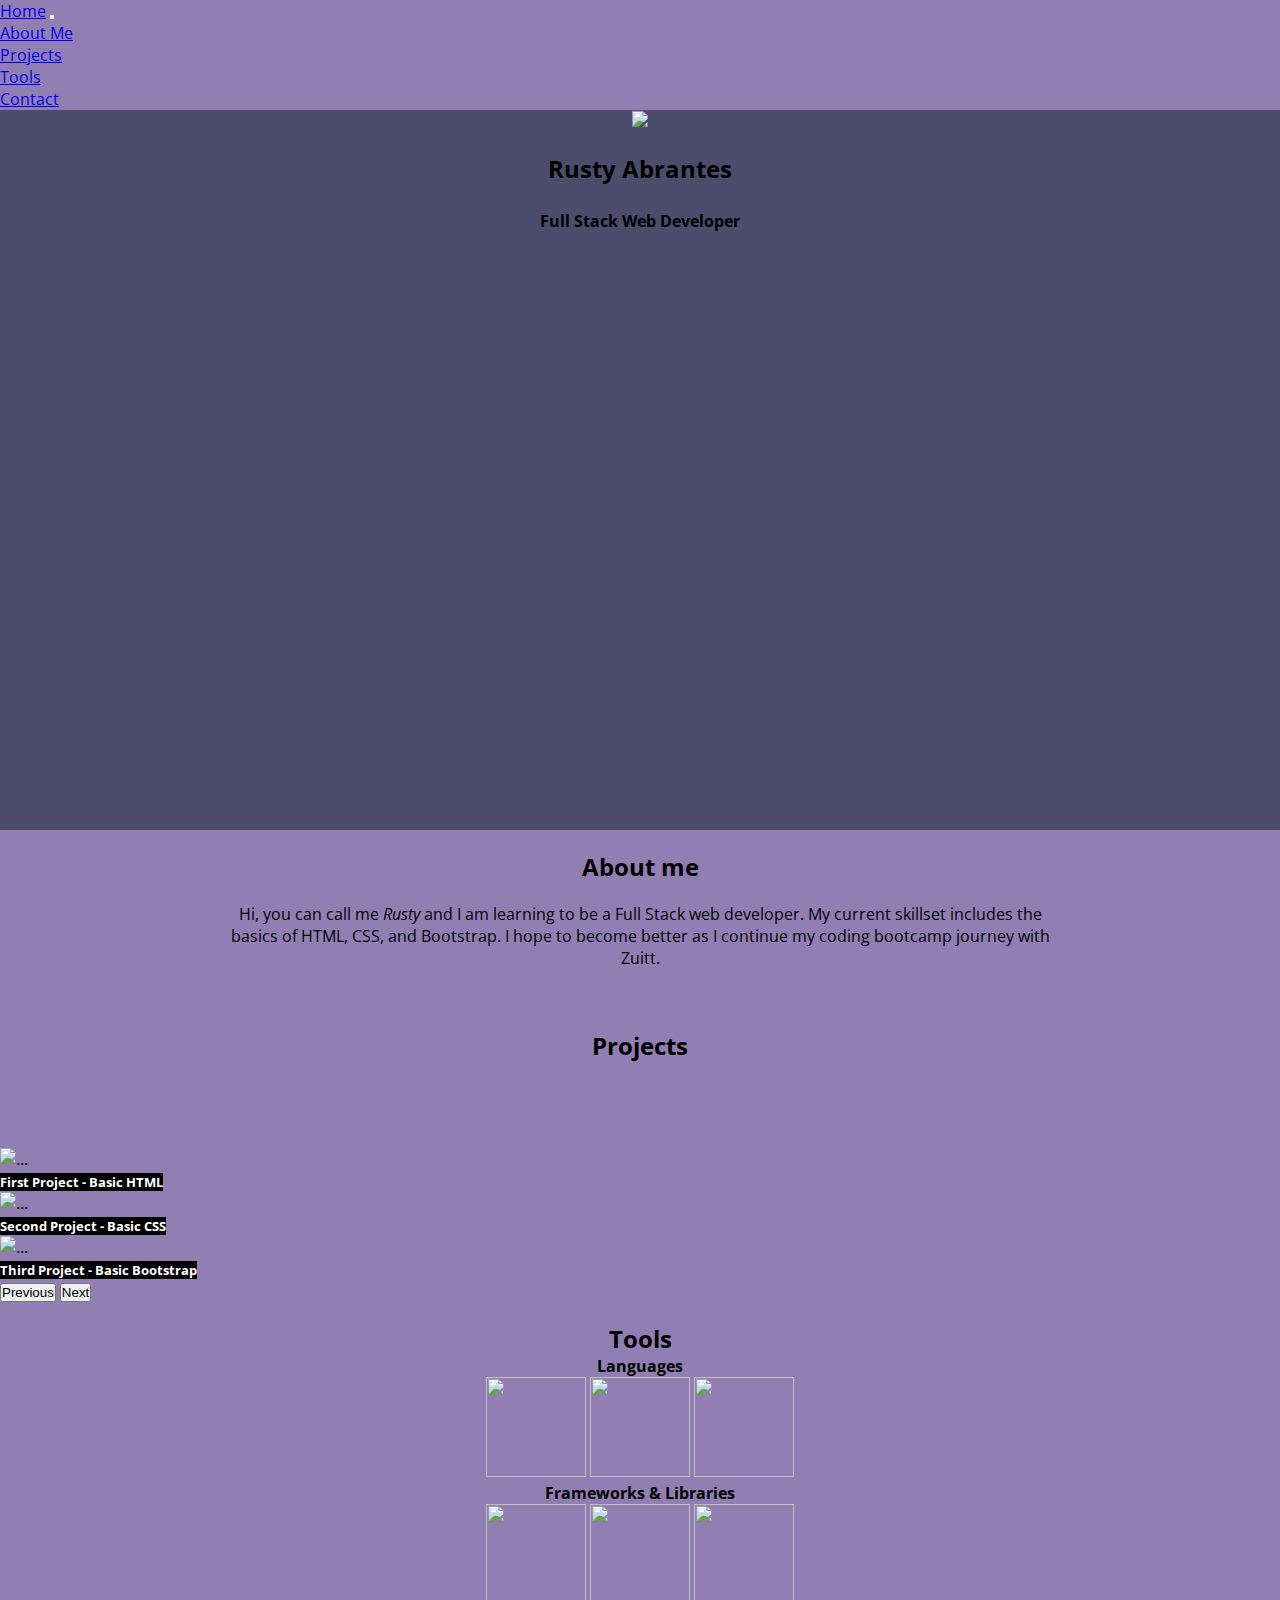
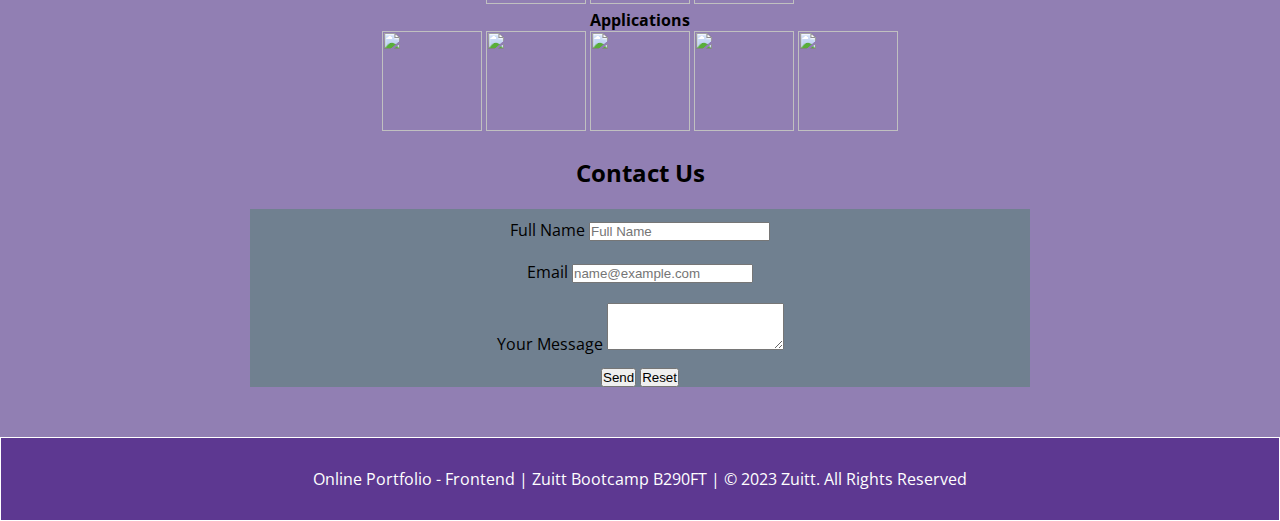
==== index.html @ fff29407 "File name revision" ====
<!DOCTYPE html>
<html>
	<head>
		<meta charset="utf-8">
		<meta name="viewport" content="width=device-width, initial-scale=1">

		<!-- Bootstrap CSS Link -->
		<link rel="stylesheet" href="https://cdn.jsdelivr.net/npm/bootstrap@4.6.2/dist/css/bootstrap.min.css" integrity="sha384-xOolHFLEh07PJGoPkLv1IbcEPTNtaed2xpHsD9ESMhqIYd0nLMwNLD69Npy4HI+N" crossorigin="anonymous">

		<title>Capstone 1 - Frontend</title>

		<!-- Google Fonts -->
       	<link rel="preconnect" href="https://fonts.googleapis.com">
       	<link rel="preconnect" href="https://fonts.gstatic.com" crossorigin>
       	<link href="https://fonts.googleapis.com/css2?family=Open+Sans&family=Roboto:wght@400;700&display=swap" rel="stylesheet">

		<!-- External CSS -->
		<link rel="stylesheet" type="text/css" href="./capstone1.css">

	</head>

	<body>

		<!-- Navbar Section -->
		<nav class="navbar navbar-expand-md navbar-dark bg-dark fixed-top">
		  <a class="navbar-brand" href="#">Home</a>
		  <button class="navbar-toggler" type="button" data-toggle="collapse" data-target="#navbarNav" aria-controls="navbarNav" aria-expanded="false" aria-label="Toggle navigation">
		  	<span class="navbar-toggler-icon"></span>
		  </button>
		  <div class="collapse navbar-collapse" id="navbarNav">
		    <ul class="navbar-nav ml-auto">
		    	<li class="nav-item">
		        	<a class="nav-link" href="#">About Me <span class="sr-only"></span></a>
		      	</li>
		      	<li class="nav-item">
		        	<a class="nav-link" href="#">Projects</a>
		      	</li>
		      	<li class="nav-item">
		        	<a class="nav-link" href="#">Tools</a>
		      	</li>
		      	<li class="nav-item">
		        	<a class="nav-link" href="#">Contact</a>
		      	</li>
		    </ul>
		  </div>
		</nav>
		<!-- End Navbar Section -->
		<div>
			<div>

				<!-- Landing Section -->
				<div class="landing container-fluid text-light p-2 p-md-5">

					<img class="rounded-circle mt-5" src="https://scontent.fdvo2-2.fna.fbcdn.net/v/t39.30808-1/280661062_1938841363171648_2919182133980187929_n.jpg?stp=c0.2.160.160a_dst-jpg_p160x160&_nc_cat=106&ccb=1-7&_nc_sid=7206a8&_nc_ohc=0w5uvMXrkQ0AX-pB3tp&_nc_ht=scontent.fdvo2-2.fna&oh=00_AfDg-3YTSmNpYjmbJAKGI7jlM9GCWQXiIbKGMYZ-oT4M2w&oe=6467CE20" width="200">

					<h2 class="name">Rusty Abrantes</h2>
					<h4 class="title">Full Stack Web Developer</h4>

				</div>
				<!-- End Landing Section -->

				<!-- About me Section -->
				<div class="about">
					<h2>About me</h2>
					<div class="card d-flex justify-content-center align-center flex-column">
						<div>Hi, you can call me <em>Rusty</em> and I am learning to be a Full Stack web developer. My current skillset includes the basics of HTML, CSS, and Bootstrap. I hope to become better as I continue my coding bootcamp journey with Zuitt.</div>
					</div>
				</div>
				<!-- End About me Section -->

				<!-- Projects Section/Carousel -->
				<h2 class="projects">Projects</h2>
				<div>
					<div class="offset-lg-2 col-lg-8">
						
						<div id="carouselExampleCaptions" class="carousel slide" data-ride="carousel">

						  <ol class="carousel-indicators">
						    <li data-target="#carouselExampleCaptions" data-slide-to="0" class="active"></li>
						    <li data-target="#carouselExampleCaptions" data-slide-to="1"></li>
						    <li data-target="#carouselExampleCaptions" data-slide-to="2"></li>
						  </ol>

						  <div class="carousel-inner">
						    <div class="carousel-item active">
						      <img src="https://scontent.fdvo2-1.fna.fbcdn.net/v/t39.30808-6/347623796_1279830639627352_8463841535316335546_n.jpg?_nc_cat=103&ccb=1-7&_nc_sid=0debeb&_nc_ohc=BuWByC9oD3wAX_GH84A&_nc_oc=AQkabZMoTMXCBDlepSPlQSEoWLU_iMWUfTuY9xfmCO8Y2YfuK6IopB2-m8sca8Cntzw&_nc_ht=scontent.fdvo2-1.fna&oh=00_AfDiAIhL2wlIXMR1Ud20c2E6kLDO9dNMgQJ2UKtRokXeeA&oe=646792BA" class="d-block w-100" alt="...">
						      <div class="carousel-caption d-none d-md-block">
						        <h5 class="p-title">First Project - Basic HTML</h5>
						      </div>
						    </div>

						    <div class="carousel-item">
						      <img src="https://scontent.fdvo2-1.fna.fbcdn.net/v/t39.30808-6/346868543_1267573890800402_2936500055260338733_n.jpg?_nc_cat=104&ccb=1-7&_nc_sid=0debeb&_nc_ohc=QzBSQFEKYlEAX8jEUgm&_nc_ht=scontent.fdvo2-1.fna&oh=00_AfAsVT3CPs9Ip3owl3_EocIF35d08bzIm4ZLAB8VUKwkHg&oe=64688B16" class="d-block w-100" alt="...">
						      <div class="carousel-caption d-none d-md-block">
						        <h5 class="p-title">Second Project - Basic CSS</h5>
						      </div>
						    </div>

						    <div class="carousel-item">
						      <img src="https://scontent.fdvo2-1.fna.fbcdn.net/v/t39.30808-6/347008631_790179705716510_1249596678493692709_n.jpg?_nc_cat=102&ccb=1-7&_nc_sid=0debeb&_nc_ohc=ept_aZLKMcIAX8ehOWR&_nc_ht=scontent.fdvo2-1.fna&oh=00_AfCVbsQ5OgsFuJakkRVUuUFBTMMsxbwERGwC76Zw4LqfXw&oe=6468CA92" class="d-block w-100" alt="...">
						      <div class="carousel-caption d-none d-md-block">
						        <h5 class="p-title">Third Project - Basic Bootstrap</h5>
						      </div>
						    </div>
						  </div>

						  <button class="carousel-control-prev" type="button" data-target="#carouselExampleCaptions" data-slide="prev">
						    <span class="carousel-control-prev-icon" aria-hidden="true"></span>
						    <span class="sr-only">Previous</span>
						  </button>

						  <button class="carousel-control-next" type="button" data-target="#carouselExampleCaptions" data-slide="next">
						    <span class="carousel-control-next-icon" aria-hidden="true"></span>
						    <span class="sr-only">Next</span>
						  </button>
						</div>
					</div>
				</div>
				<!-- End Projects Section/Carousel -->

				<!-- Tools Section-->
				<h2 class="tool">Tools</h2>
				<div class="tools container-fluid d-flex">
					<div class="pt-3 pb-3 col-4">
						<h4>Languages</h4>
						<div>
							<img class="lang" src="https://img.icons8.com/?size=512&id=1043&format=png">
							<img class="lang" src="https://w7.pngwing.com/pngs/696/424/png-transparent-logo-css-css3-thumbnail.png">
							<img class="lang" src="https://encrypted-tbn0.gstatic.com/images?q=tbn:ANd9GcQdkBccooG6z_8B6TnrdcwuxnOqQTm_o4UTQA&usqp=CAU">
						</div>
					</div>
					<div class="pt-3 pb-3 col-4">
						<h4>Frameworks & Libraries</h4>
						<div>
							<img class="frame" src="https://encrypted-tbn0.gstatic.com/images?q=tbn:ANd9GcQRyS9Y0sK1j4XpSTrE0Iqk5-a1QZ4MmeakYhASNaIp&s">
							<img class="frame" src="https://cdn.icon-icons.com/icons2/2699/PNG/512/expressjs_logo_icon_169185.png">
							<img class="frame" src="https://encrypted-tbn0.gstatic.com/images?q=tbn:ANd9GcS03kU4dJIELF0cQ2-3RDOdddELLgszn2inLQ&usqp=CAU">
						</div>
					</div>
					<div class="pt-3 pb-3 col-4">
						<h4>Applications</h4>
						<div>
							<img class="app" src="https://encrypted-tbn0.gstatic.com/images?q=tbn:ANd9GcRCmAsYE5E6o5xbRxNIW_qrHplT5Zo7FY8bBg&usqp=CAU">
							<img class="app" src="https://encrypted-tbn0.gstatic.com/images?q=tbn:ANd9GcT3kBFPgUrQowjBynmGB1hbJpSgXPqs9ZQCXg&usqp=CAU">
							<img class="app" src="https://encrypted-tbn0.gstatic.com/images?q=tbn:ANd9GcQ3kgI27OMdrciuTb6yIcZAxScb5rz2SuZfvQ&usqp=CAU">
							<img class="app" src="https://voyager.postman.com/logo/postman-logo-icon-orange.svg">
							<img class="app" src="https://upload.wikimedia.org/wikipedia/commons/thumb/9/93/MongoDB_Logo.svg/2560px-MongoDB_Logo.svg.png">
						</div>
					</div>
				</div>
				<!-- End Tools Section -->

				<!-- Contact Section-->
				<h2 class="contact_us">Contact Us</h2>
				<form class="contact">
					<div class="form-group">
				    	<label for="fullname">Full Name</label>
				    	<input type="text" class="form-control" id="fullname" placeholder="Full Name" required>
				  	</div>
				  	<div class="form-group">
				    	<label for="email">Email</label>
				    	<input type="text" class="form-control" id="email" placeholder="name@example.com" required>
				  	</div>
				  	<div class="form-group">
				    	<label for="textarea">Your Message</label>
				    	<textarea class="form-control" id="textarea" rows="3" required></textarea>
				  	</div>
				  	<button type="submit">Send</button>
					<!-- reset the form data -->
					<button type="reset">Reset</button>
				</form>
				<!-- End Contact Section-->
			</div>
		</div>

    	<!-- Footer Section -->
		<footer class="last-section">
            <span>Online Portfolio - Frontend</span>
            <span>|</span>
            <span>Zuitt Bootcamp B290FT</span>
            <span>|</span>
            <span>&copy; 2023 Zuitt. All Rights Reserved</span>
        </footer>
        <!-- End Footer Section -->

		<!-- Bootstrap JS Bundle -->
		<script src="https://cdn.jsdelivr.net/npm/jquery@3.5.1/dist/jquery.slim.min.js" integrity="sha384-DfXdz2htPH0lsSSs5nCTpuj/zy4C+OGpamoFVy38MVBnE+IbbVYUew+OrCXaRkfj" crossorigin="anonymous"></script>
		<script src="https://cdn.jsdelivr.net/npm/bootstrap@4.6.2/dist/js/bootstrap.bundle.min.js" integrity="sha384-Fy6S3B9q64WdZWQUiU+q4/2Lc9npb8tCaSX9FK7E8HnRr0Jz8D6OP9dO5Vg3Q9ct" crossorigin="anonymous"></script>
	</body>
</html>
---- capstone1.css ----
/* CSS Reset */
* {
	margin: 0;
	padding: 0;
}

body {
	font-family: "Open Sans", sans-serif;
	background-color: rgb(145, 127, 179);
}

.landing {
	text-align: center;
	min-height: 80vh;
	background-color: rgb(76, 76, 109);
/*	background-image: url(https://cdn.pixabay.com/photo/2016/10/11/21/43/geometric-1732847_1280.jpg);*/
}

.name {
	padding: 20px;
}

.title {
	padding: 5px;
}

.about {
	text-align: center;
	padding-top: 20px;
	padding-bottom: 20px;
}

.card {
	padding: 20px;
	margin-left: 200px;
	margin-right: 200px;
}

.projects {
	text-align: center;
	padding-top: 20px;
	padding-bottom: 20px
}

.tool {
	text-align: center;
	padding-top: 20px;
}

.tools {
	text-align: center;
}

.lang {
	display: inline-block;
	padding-bottom: 5px;
    width:  100px;
    height: 100px;
    background-size: cover;
}

.frame {
	display: inline-block;
	padding-bottom: 5px;
    width:  100px;
    height: 100px;
    background-size: cover;
}

.app {
	display: inline-block;
	padding-bottom: 5px;
    width:  100px;
    height: 100px;
    background-size: cover;
}

.p-title {
	display:inline-block;
	background-color: black;
	background-size: auto;
	color: white;
}

.contact_us {
	text-align: center;
	padding-top: 20px;
	padding-bottom: 20px
}

.contact {
	background-color: slategrey;
	margin-left: 250px;
	margin-right: 250px;
	margin-bottom: 50px;
	text-align: center;
}

.form-group {
	padding: 10px;
}

.submit {
	margin-bottom: 10px;
}

.last-section {
	text-align: center;
	padding: 30px;
  	border: 1px solid;
  	background-color: rgb(93, 56, 145);
  	color: white;
}
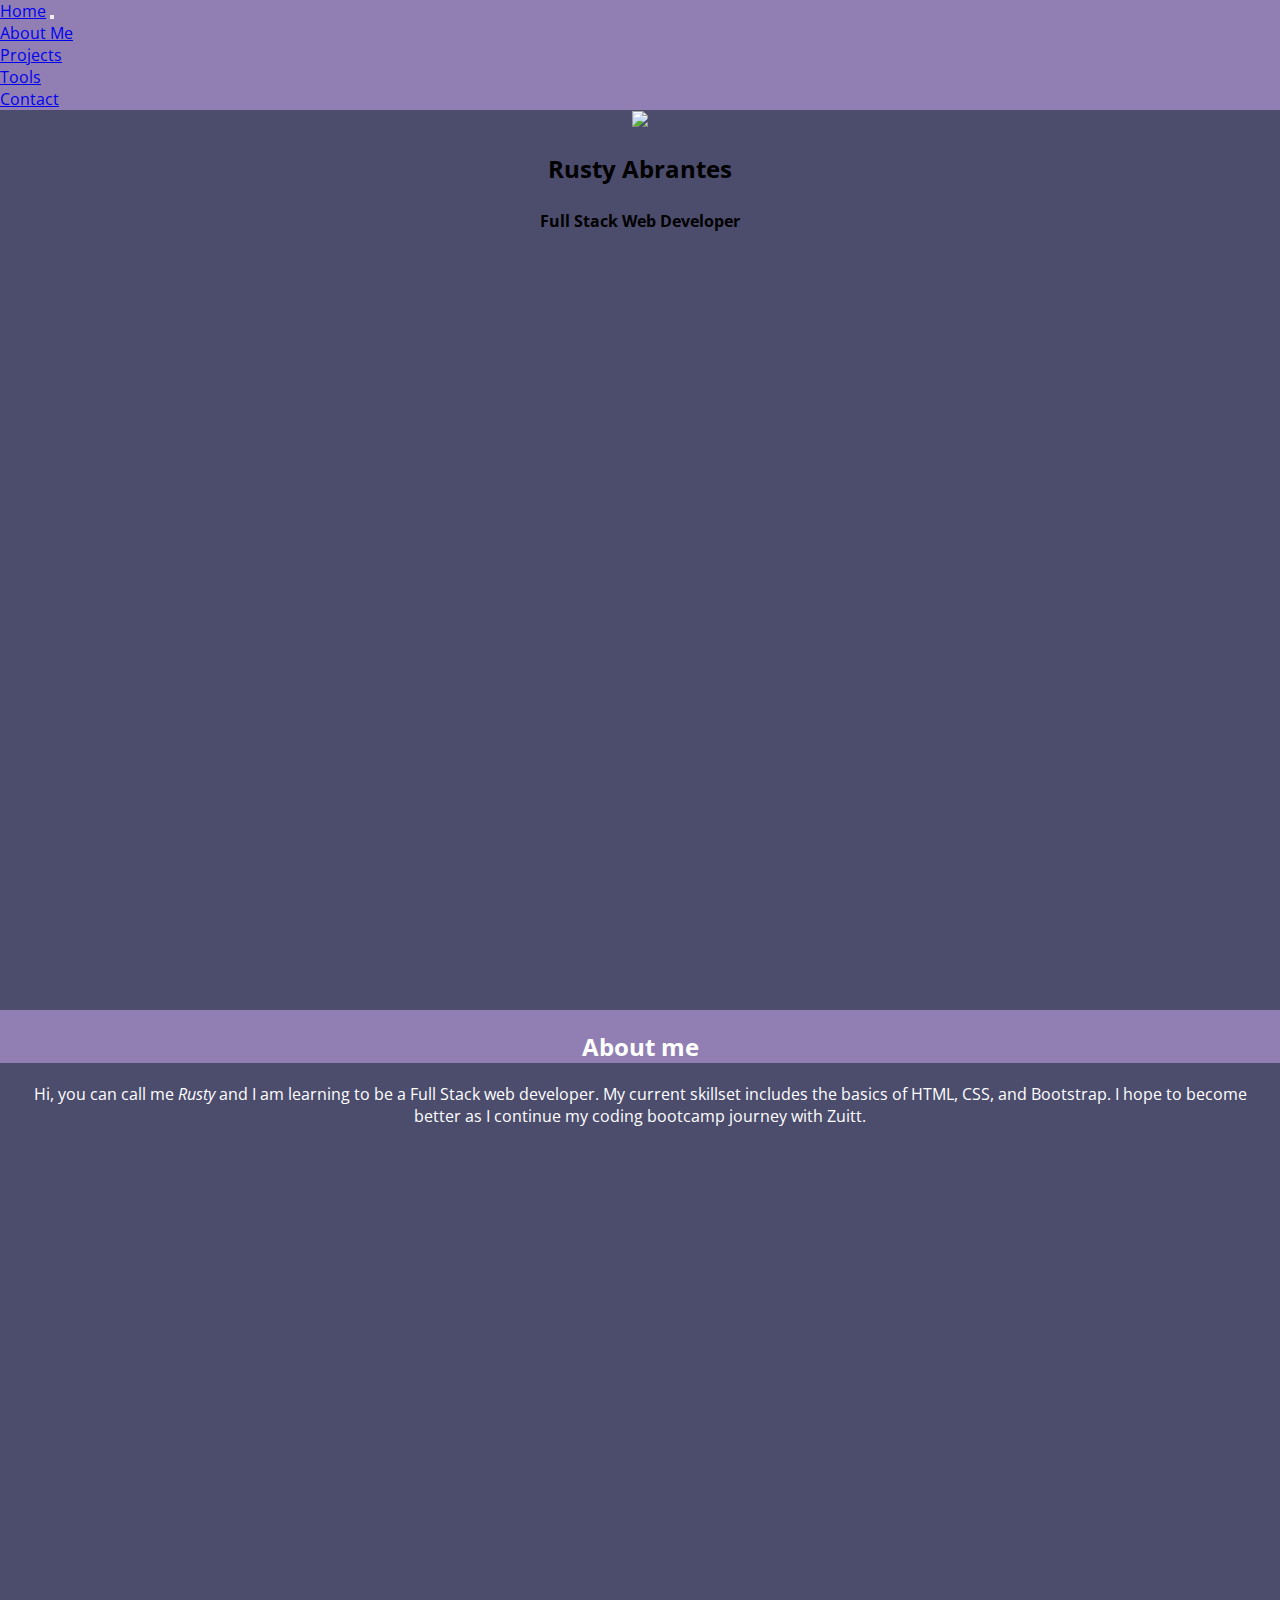
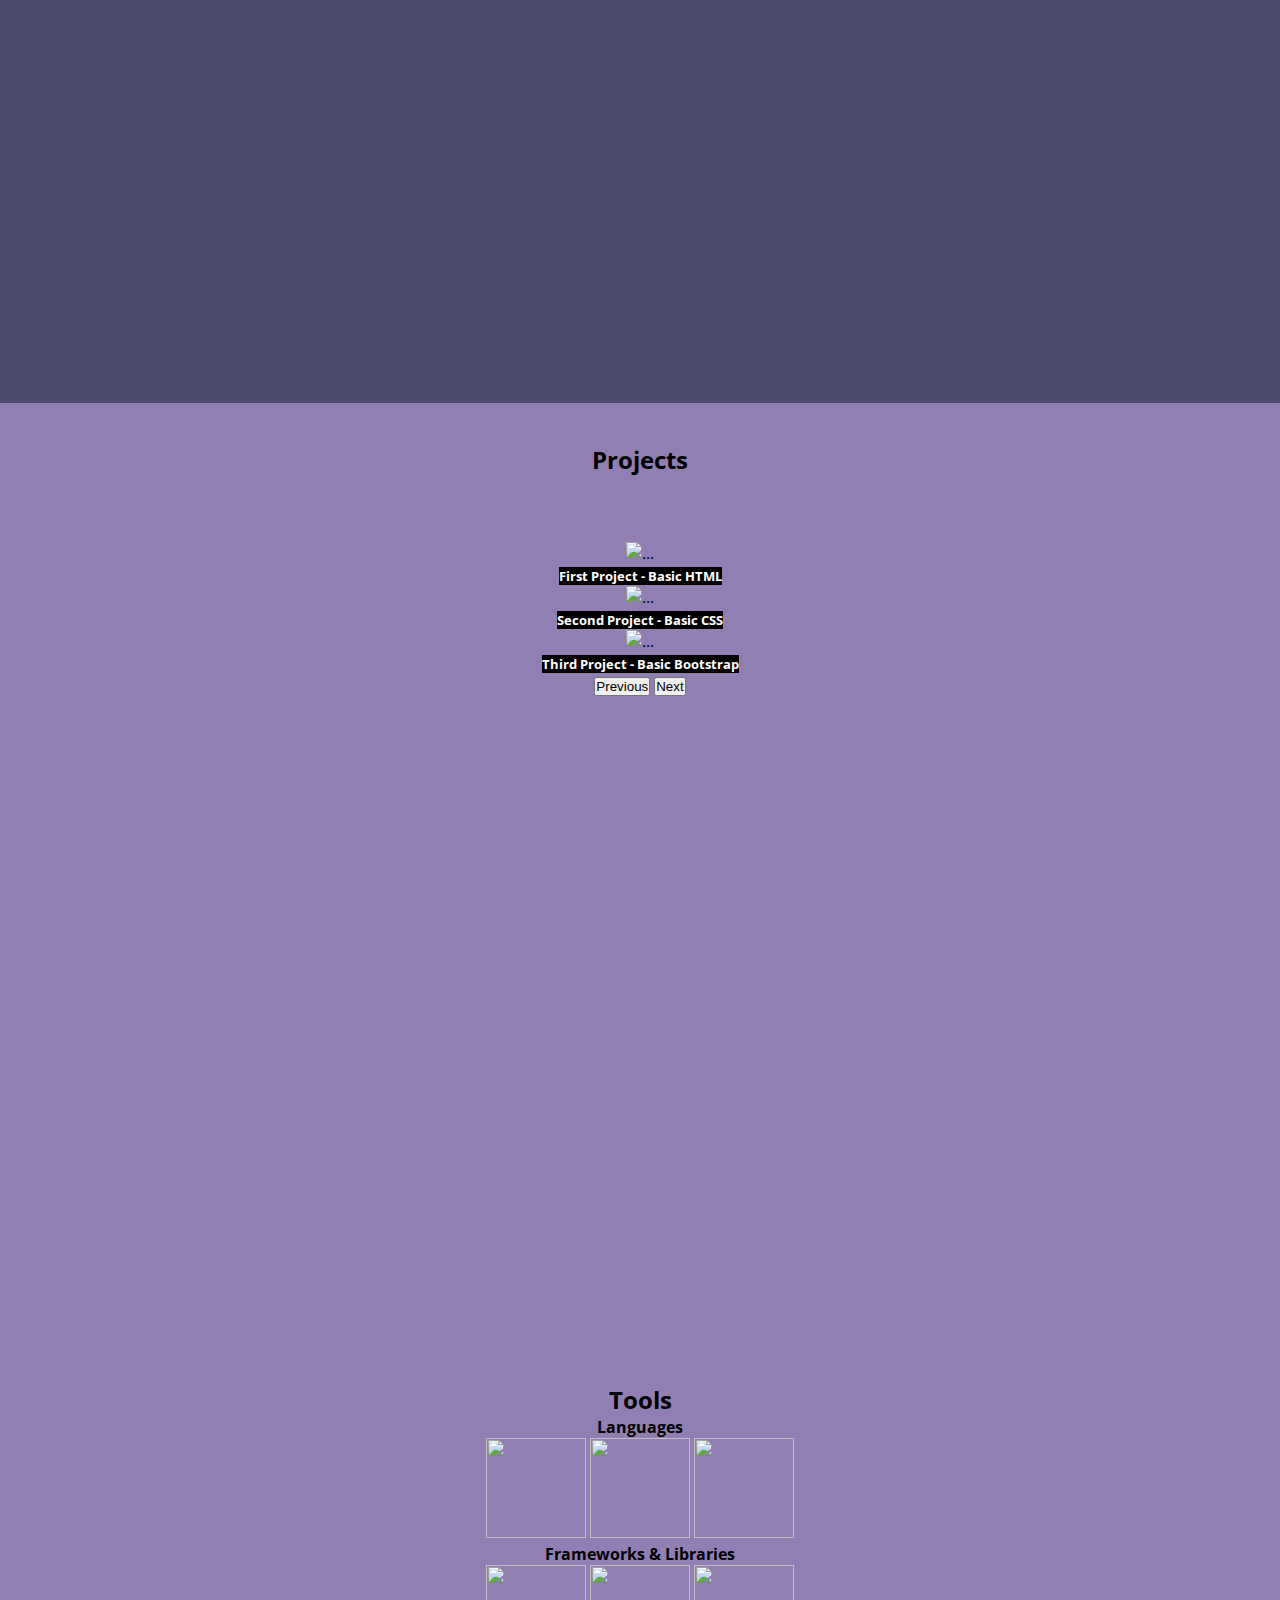
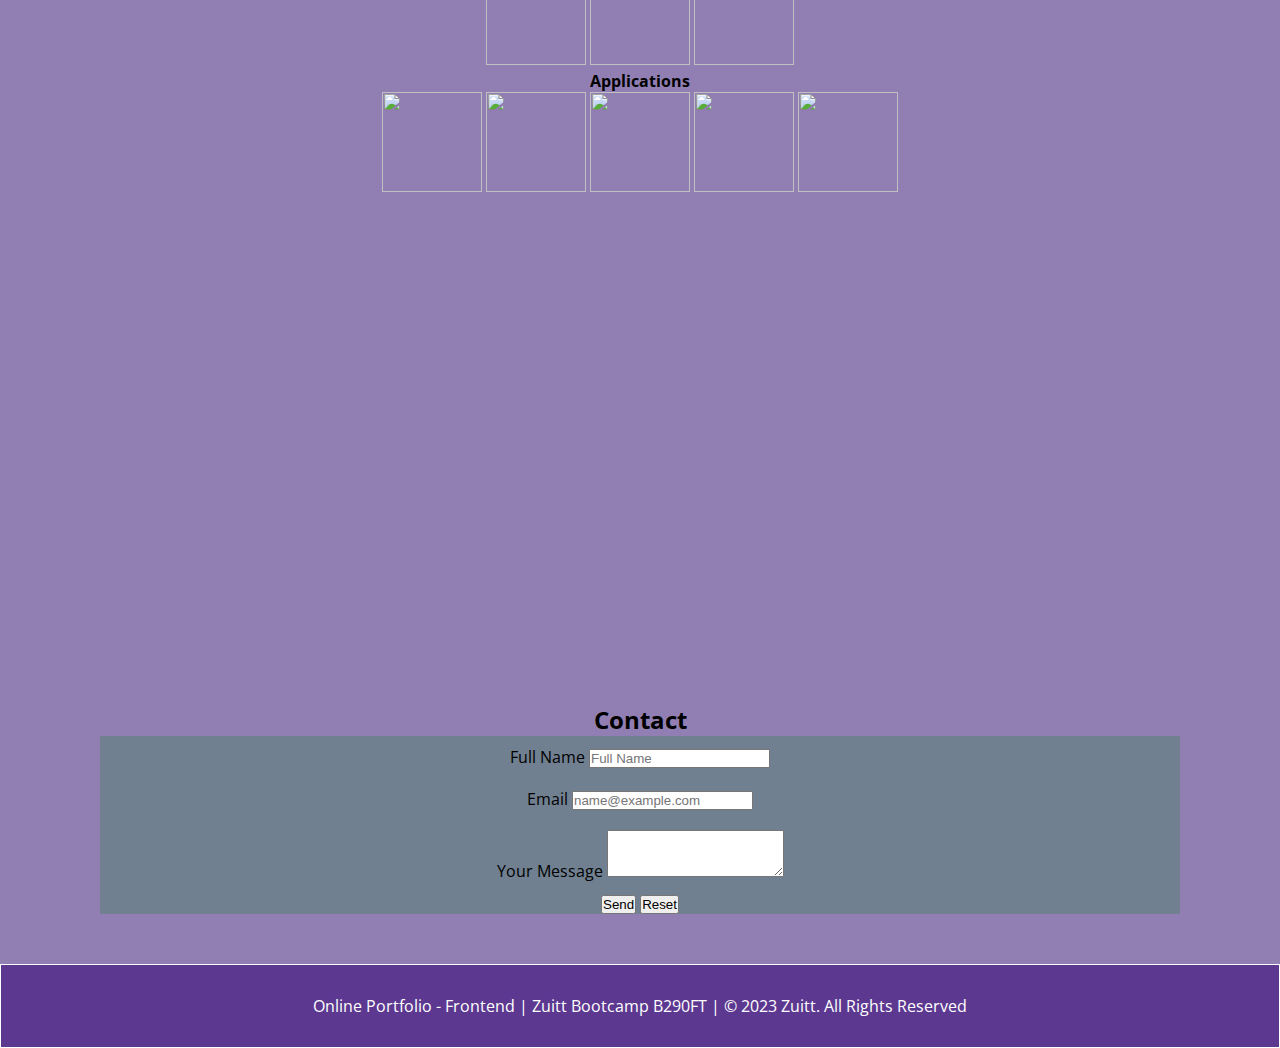
==== commit a13b706d: "Add files via upload" ====
--- a/index.html
+++ b/index.html
@@ -1,190 +1,193 @@
-<!DOCTYPE html>
-<html>
-	<head>
-		<meta charset="utf-8">
-		<meta name="viewport" content="width=device-width, initial-scale=1">
-
-		<!-- Bootstrap CSS Link -->
-		<link rel="stylesheet" href="https://cdn.jsdelivr.net/npm/bootstrap@4.6.2/dist/css/bootstrap.min.css" integrity="sha384-xOolHFLEh07PJGoPkLv1IbcEPTNtaed2xpHsD9ESMhqIYd0nLMwNLD69Npy4HI+N" crossorigin="anonymous">
-
-		<title>Capstone 1 - Frontend</title>
-
-		<!-- Google Fonts -->
-       	<link rel="preconnect" href="https://fonts.googleapis.com">
-       	<link rel="preconnect" href="https://fonts.gstatic.com" crossorigin>
-       	<link href="https://fonts.googleapis.com/css2?family=Open+Sans&family=Roboto:wght@400;700&display=swap" rel="stylesheet">
-
-		<!-- External CSS -->
-		<link rel="stylesheet" type="text/css" href="./capstone1.css">
-
-	</head>
-
-	<body>
-
-		<!-- Navbar Section -->
-		<nav class="navbar navbar-expand-md navbar-dark bg-dark fixed-top">
-		  <a class="navbar-brand" href="#">Home</a>
-		  <button class="navbar-toggler" type="button" data-toggle="collapse" data-target="#navbarNav" aria-controls="navbarNav" aria-expanded="false" aria-label="Toggle navigation">
-		  	<span class="navbar-toggler-icon"></span>
-		  </button>
-		  <div class="collapse navbar-collapse" id="navbarNav">
-		    <ul class="navbar-nav ml-auto">
-		    	<li class="nav-item">
-		        	<a class="nav-link" href="#">About Me <span class="sr-only"></span></a>
-		      	</li>
-		      	<li class="nav-item">
-		        	<a class="nav-link" href="#">Projects</a>
-		      	</li>
-		      	<li class="nav-item">
-		        	<a class="nav-link" href="#">Tools</a>
-		      	</li>
-		      	<li class="nav-item">
-		        	<a class="nav-link" href="#">Contact</a>
-		      	</li>
-		    </ul>
-		  </div>
-		</nav>
-		<!-- End Navbar Section -->
-		<div>
-			<div>
-
-				<!-- Landing Section -->
-				<div class="landing container-fluid text-light p-2 p-md-5">
-
-					<img class="rounded-circle mt-5" src="https://scontent.fdvo2-2.fna.fbcdn.net/v/t39.30808-1/280661062_1938841363171648_2919182133980187929_n.jpg?stp=c0.2.160.160a_dst-jpg_p160x160&_nc_cat=106&ccb=1-7&_nc_sid=7206a8&_nc_ohc=0w5uvMXrkQ0AX-pB3tp&_nc_ht=scontent.fdvo2-2.fna&oh=00_AfDg-3YTSmNpYjmbJAKGI7jlM9GCWQXiIbKGMYZ-oT4M2w&oe=6467CE20" width="200">
-
-					<h2 class="name">Rusty Abrantes</h2>
-					<h4 class="title">Full Stack Web Developer</h4>
-
-				</div>
-				<!-- End Landing Section -->
-
-				<!-- About me Section -->
-				<div class="about">
-					<h2>About me</h2>
-					<div class="card d-flex justify-content-center align-center flex-column">
-						<div>Hi, you can call me <em>Rusty</em> and I am learning to be a Full Stack web developer. My current skillset includes the basics of HTML, CSS, and Bootstrap. I hope to become better as I continue my coding bootcamp journey with Zuitt.</div>
-					</div>
-				</div>
-				<!-- End About me Section -->
-
-				<!-- Projects Section/Carousel -->
-				<h2 class="projects">Projects</h2>
-				<div>
-					<div class="offset-lg-2 col-lg-8">
-						
-						<div id="carouselExampleCaptions" class="carousel slide" data-ride="carousel">
-
-						  <ol class="carousel-indicators">
-						    <li data-target="#carouselExampleCaptions" data-slide-to="0" class="active"></li>
-						    <li data-target="#carouselExampleCaptions" data-slide-to="1"></li>
-						    <li data-target="#carouselExampleCaptions" data-slide-to="2"></li>
-						  </ol>
-
-						  <div class="carousel-inner">
-						    <div class="carousel-item active">
-						      <img src="https://scontent.fdvo2-1.fna.fbcdn.net/v/t39.30808-6/347623796_1279830639627352_8463841535316335546_n.jpg?_nc_cat=103&ccb=1-7&_nc_sid=0debeb&_nc_ohc=BuWByC9oD3wAX_GH84A&_nc_oc=AQkabZMoTMXCBDlepSPlQSEoWLU_iMWUfTuY9xfmCO8Y2YfuK6IopB2-m8sca8Cntzw&_nc_ht=scontent.fdvo2-1.fna&oh=00_AfDiAIhL2wlIXMR1Ud20c2E6kLDO9dNMgQJ2UKtRokXeeA&oe=646792BA" class="d-block w-100" alt="...">
-						      <div class="carousel-caption d-none d-md-block">
-						        <h5 class="p-title">First Project - Basic HTML</h5>
-						      </div>
-						    </div>
-
-						    <div class="carousel-item">
-						      <img src="https://scontent.fdvo2-1.fna.fbcdn.net/v/t39.30808-6/346868543_1267573890800402_2936500055260338733_n.jpg?_nc_cat=104&ccb=1-7&_nc_sid=0debeb&_nc_ohc=QzBSQFEKYlEAX8jEUgm&_nc_ht=scontent.fdvo2-1.fna&oh=00_AfAsVT3CPs9Ip3owl3_EocIF35d08bzIm4ZLAB8VUKwkHg&oe=64688B16" class="d-block w-100" alt="...">
-						      <div class="carousel-caption d-none d-md-block">
-						        <h5 class="p-title">Second Project - Basic CSS</h5>
-						      </div>
-						    </div>
-
-						    <div class="carousel-item">
-						      <img src="https://scontent.fdvo2-1.fna.fbcdn.net/v/t39.30808-6/347008631_790179705716510_1249596678493692709_n.jpg?_nc_cat=102&ccb=1-7&_nc_sid=0debeb&_nc_ohc=ept_aZLKMcIAX8ehOWR&_nc_ht=scontent.fdvo2-1.fna&oh=00_AfCVbsQ5OgsFuJakkRVUuUFBTMMsxbwERGwC76Zw4LqfXw&oe=6468CA92" class="d-block w-100" alt="...">
-						      <div class="carousel-caption d-none d-md-block">
-						        <h5 class="p-title">Third Project - Basic Bootstrap</h5>
-						      </div>
-						    </div>
-						  </div>
-
-						  <button class="carousel-control-prev" type="button" data-target="#carouselExampleCaptions" data-slide="prev">
-						    <span class="carousel-control-prev-icon" aria-hidden="true"></span>
-						    <span class="sr-only">Previous</span>
-						  </button>
-
-						  <button class="carousel-control-next" type="button" data-target="#carouselExampleCaptions" data-slide="next">
-						    <span class="carousel-control-next-icon" aria-hidden="true"></span>
-						    <span class="sr-only">Next</span>
-						  </button>
-						</div>
-					</div>
-				</div>
-				<!-- End Projects Section/Carousel -->
-
-				<!-- Tools Section-->
-				<h2 class="tool">Tools</h2>
-				<div class="tools container-fluid d-flex">
-					<div class="pt-3 pb-3 col-4">
-						<h4>Languages</h4>
-						<div>
-							<img class="lang" src="https://img.icons8.com/?size=512&id=1043&format=png">
-							<img class="lang" src="https://w7.pngwing.com/pngs/696/424/png-transparent-logo-css-css3-thumbnail.png">
-							<img class="lang" src="https://encrypted-tbn0.gstatic.com/images?q=tbn:ANd9GcQdkBccooG6z_8B6TnrdcwuxnOqQTm_o4UTQA&usqp=CAU">
-						</div>
-					</div>
-					<div class="pt-3 pb-3 col-4">
-						<h4>Frameworks & Libraries</h4>
-						<div>
-							<img class="frame" src="https://encrypted-tbn0.gstatic.com/images?q=tbn:ANd9GcQRyS9Y0sK1j4XpSTrE0Iqk5-a1QZ4MmeakYhASNaIp&s">
-							<img class="frame" src="https://cdn.icon-icons.com/icons2/2699/PNG/512/expressjs_logo_icon_169185.png">
-							<img class="frame" src="https://encrypted-tbn0.gstatic.com/images?q=tbn:ANd9GcS03kU4dJIELF0cQ2-3RDOdddELLgszn2inLQ&usqp=CAU">
-						</div>
-					</div>
-					<div class="pt-3 pb-3 col-4">
-						<h4>Applications</h4>
-						<div>
-							<img class="app" src="https://encrypted-tbn0.gstatic.com/images?q=tbn:ANd9GcRCmAsYE5E6o5xbRxNIW_qrHplT5Zo7FY8bBg&usqp=CAU">
-							<img class="app" src="https://encrypted-tbn0.gstatic.com/images?q=tbn:ANd9GcT3kBFPgUrQowjBynmGB1hbJpSgXPqs9ZQCXg&usqp=CAU">
-							<img class="app" src="https://encrypted-tbn0.gstatic.com/images?q=tbn:ANd9GcQ3kgI27OMdrciuTb6yIcZAxScb5rz2SuZfvQ&usqp=CAU">
-							<img class="app" src="https://voyager.postman.com/logo/postman-logo-icon-orange.svg">
-							<img class="app" src="https://upload.wikimedia.org/wikipedia/commons/thumb/9/93/MongoDB_Logo.svg/2560px-MongoDB_Logo.svg.png">
-						</div>
-					</div>
-				</div>
-				<!-- End Tools Section -->
-
-				<!-- Contact Section-->
-				<h2 class="contact_us">Contact Us</h2>
-				<form class="contact">
-					<div class="form-group">
-				    	<label for="fullname">Full Name</label>
-				    	<input type="text" class="form-control" id="fullname" placeholder="Full Name" required>
-				  	</div>
-				  	<div class="form-group">
-				    	<label for="email">Email</label>
-				    	<input type="text" class="form-control" id="email" placeholder="name@example.com" required>
-				  	</div>
-				  	<div class="form-group">
-				    	<label for="textarea">Your Message</label>
-				    	<textarea class="form-control" id="textarea" rows="3" required></textarea>
-				  	</div>
-				  	<button type="submit">Send</button>
-					<!-- reset the form data -->
-					<button type="reset">Reset</button>
-				</form>
-				<!-- End Contact Section-->
-			</div>
-		</div>
-
-    	<!-- Footer Section -->
-		<footer class="last-section">
-            <span>Online Portfolio - Frontend</span>
-            <span>|</span>
-            <span>Zuitt Bootcamp B290FT</span>
-            <span>|</span>
-            <span>&copy; 2023 Zuitt. All Rights Reserved</span>
-        </footer>
-        <!-- End Footer Section -->
-
-		<!-- Bootstrap JS Bundle -->
-		<script src="https://cdn.jsdelivr.net/npm/jquery@3.5.1/dist/jquery.slim.min.js" integrity="sha384-DfXdz2htPH0lsSSs5nCTpuj/zy4C+OGpamoFVy38MVBnE+IbbVYUew+OrCXaRkfj" crossorigin="anonymous"></script>
-		<script src="https://cdn.jsdelivr.net/npm/bootstrap@4.6.2/dist/js/bootstrap.bundle.min.js" integrity="sha384-Fy6S3B9q64WdZWQUiU+q4/2Lc9npb8tCaSX9FK7E8HnRr0Jz8D6OP9dO5Vg3Q9ct" crossorigin="anonymous"></script>
-	</body>
+<!DOCTYPE html>
+<html>
+	<head>
+		<meta charset="utf-8">
+		<meta name="viewport" content="width=device-width, initial-scale=1">
+
+		<!-- Bootstrap CSS Link -->
+		<link rel="stylesheet" href="https://cdn.jsdelivr.net/npm/bootstrap@4.6.2/dist/css/bootstrap.min.css" integrity="sha384-xOolHFLEh07PJGoPkLv1IbcEPTNtaed2xpHsD9ESMhqIYd0nLMwNLD69Npy4HI+N" crossorigin="anonymous">
+
+		<title>Capstone 1 - Frontend</title>
+
+		<!-- Google Fonts -->
+       	<link rel="preconnect" href="https://fonts.googleapis.com">
+       	<link rel="preconnect" href="https://fonts.gstatic.com" crossorigin>
+       	<link href="https://fonts.googleapis.com/css2?family=Open+Sans&family=Roboto:wght@400;700&display=swap" rel="stylesheet">
+
+		<!-- External CSS -->
+		<link rel="stylesheet" type="text/css" href="./index.css">
+
+	</head>
+
+	<body>
+
+		<!-- Navbar Section -->
+		<nav class="navbar navbar-expand-md navbar-dark bg-dark fixed-top">
+		  <a class="navbar-brand" href="#landing">Home</a>
+		  <button class="navbar-toggler" type="button" data-toggle="collapse" data-target="#navbarNav" aria-controls="navbarNav" aria-expanded="false" aria-label="Toggle navigation">
+		  	<span class="navbar-toggler-icon"></span>
+		  </button>
+		  <div class="collapse navbar-collapse" id="navbarNav">
+		    <ul class="navbar-nav ml-auto">
+		    	<li class="nav-item">
+		        	<a class="nav-link" href="#about">About Me <span class="sr-only"></span></a>
+		      	</li>
+		      	<li class="nav-item">
+		        	<a class="nav-link" href="#projects">Projects</a>
+		      	</li>
+		      	<li class="nav-item">
+		        	<a class="nav-link" href="#tool">Tools</a>
+		      	</li>
+		      	<li class="nav-item">
+		        	<a class="nav-link" href="#contact_us">Contact</a>
+		      	</li>
+		    </ul>
+		  </div>
+		</nav>
+		<!-- End Navbar Section -->
+		<div>
+			<div>
+
+				<!-- Landing Section -->
+				<div class="container-fluid d-block-flex text-light p-2 p-md-5" id="landing">
+
+					<img class="rounded-circle mt-5" src="https://scontent.fdvo2-2.fna.fbcdn.net/v/t39.30808-1/280661062_1938841363171648_2919182133980187929_n.jpg?stp=c0.2.160.160a_dst-jpg_p160x160&_nc_cat=106&ccb=1-7&_nc_sid=7206a8&_nc_ohc=0w5uvMXrkQ0AX-pB3tp&_nc_ht=scontent.fdvo2-2.fna&oh=00_AfDg-3YTSmNpYjmbJAKGI7jlM9GCWQXiIbKGMYZ-oT4M2w&oe=6467CE20" width="200">
+
+					<h2 class="name">Rusty Abrantes</h2>
+					<h4 class="title">Full Stack Web Developer</h4>
+
+				</div>
+				<!-- End Landing Section -->
+
+				<!-- About me Section -->
+				<div id="about" class="container-fluid d-block-flex">
+					<h2>About me</h2>
+					<div class="card d-flex justify-content-center align-center flex-row">
+						<div>Hi, you can call me <em>Rusty</em> and I am learning to be a Full Stack web developer. My current skillset includes the basics of HTML, CSS, and Bootstrap. I hope to become better as I continue my coding bootcamp journey with Zuitt.</div>
+					</div>
+				</div>
+				<!-- End About me Section -->
+
+				<!-- Projects Section/Carousel -->
+				<section id="projects" class="container-fluid">
+					<h2>Projects</h2>
+					<div class="offset-lg-2 col-lg-8">
+						
+						<div id="carouselExampleCaptions" class="carousel slide" data-ride="carousel">
+
+						  <ol class="carousel-indicators">
+						    <li data-target="#carouselExampleCaptions" data-slide-to="0" class="active"></li>
+						    <li data-target="#carouselExampleCaptions" data-slide-to="1"></li>
+						    <li data-target="#carouselExampleCaptions" data-slide-to="2"></li>
+						  </ol>
+
+						  <div class="carousel-inner">
+						    <div class="carousel-item active">
+						      <img src="https://scontent.fdvo2-1.fna.fbcdn.net/v/t39.30808-6/347623796_1279830639627352_8463841535316335546_n.jpg?_nc_cat=103&ccb=1-7&_nc_sid=0debeb&_nc_ohc=BuWByC9oD3wAX_GH84A&_nc_oc=AQkabZMoTMXCBDlepSPlQSEoWLU_iMWUfTuY9xfmCO8Y2YfuK6IopB2-m8sca8Cntzw&_nc_ht=scontent.fdvo2-1.fna&oh=00_AfDiAIhL2wlIXMR1Ud20c2E6kLDO9dNMgQJ2UKtRokXeeA&oe=646792BA" class="d-block w-100" alt="...">
+						      <div class="carousel-caption d-none d-md-block">
+						        <h5 class="p-title">First Project - Basic HTML</h5>
+						      </div>
+						    </div>
+
+						    <div class="carousel-item">
+						      <img src="https://scontent.fdvo2-1.fna.fbcdn.net/v/t39.30808-6/346868543_1267573890800402_2936500055260338733_n.jpg?_nc_cat=104&ccb=1-7&_nc_sid=0debeb&_nc_ohc=QzBSQFEKYlEAX8jEUgm&_nc_ht=scontent.fdvo2-1.fna&oh=00_AfAsVT3CPs9Ip3owl3_EocIF35d08bzIm4ZLAB8VUKwkHg&oe=64688B16" class="d-block w-100" alt="...">
+						      <div class="carousel-caption d-none d-md-block">
+						        <h5 class="p-title">Second Project - Basic CSS</h5>
+						      </div>
+						    </div>
+
+						    <div class="carousel-item">
+						      <img src="https://scontent.fdvo2-1.fna.fbcdn.net/v/t39.30808-6/347008631_790179705716510_1249596678493692709_n.jpg?_nc_cat=102&ccb=1-7&_nc_sid=0debeb&_nc_ohc=ept_aZLKMcIAX8ehOWR&_nc_ht=scontent.fdvo2-1.fna&oh=00_AfCVbsQ5OgsFuJakkRVUuUFBTMMsxbwERGwC76Zw4LqfXw&oe=6468CA92" class="d-block w-100" alt="...">
+						      <div class="carousel-caption d-none d-md-block">
+						        <h5 class="p-title">Third Project - Basic Bootstrap</h5>
+						      </div>
+						    </div>
+						  </div>
+
+						  <button class="carousel-control-prev" type="button" data-target="#carouselExampleCaptions" data-slide="prev">
+						    <span class="carousel-control-prev-icon" aria-hidden="true"></span>
+						    <span class="sr-only">Previous</span>
+						  </button>
+
+						  <button class="carousel-control-next" type="button" data-target="#carouselExampleCaptions" data-slide="next">
+						    <span class="carousel-control-next-icon" aria-hidden="true"></span>
+						    <span class="sr-only">Next</span>
+						  </button>
+						</div>
+					</div>
+				</section>
+				<!-- End Projects Section/Carousel -->
+
+				<!-- Tools Section-->
+				<section id="tool" class="container-fluid">
+				<h2>Tools</h2>
+				<div class="tools d-flex">
+					<div class="pt-3 pb-3 col-4">
+						<h4>Languages</h4>
+						<div>
+							<img class="lang" src="https://img.icons8.com/?size=512&id=1043&format=png">
+							<img class="lang" src="https://w7.pngwing.com/pngs/696/424/png-transparent-logo-css-css3-thumbnail.png">
+							<img class="lang" src="https://encrypted-tbn0.gstatic.com/images?q=tbn:ANd9GcQdkBccooG6z_8B6TnrdcwuxnOqQTm_o4UTQA&usqp=CAU">
+						</div>
+					</div>
+					<div class="pt-3 pb-3 col-4">
+						<h4>Frameworks & Libraries</h4>
+						<div>
+							<img class="frame" src="https://encrypted-tbn0.gstatic.com/images?q=tbn:ANd9GcQRyS9Y0sK1j4XpSTrE0Iqk5-a1QZ4MmeakYhASNaIp&s">
+							<img class="frame" src="https://cdn.icon-icons.com/icons2/2699/PNG/512/expressjs_logo_icon_169185.png">
+							<img class="frame" src="https://encrypted-tbn0.gstatic.com/images?q=tbn:ANd9GcS03kU4dJIELF0cQ2-3RDOdddELLgszn2inLQ&usqp=CAU">
+						</div>
+					</div>
+					<div class="pt-3 pb-3 col-4">
+						<h4>Applications</h4>
+						<div>
+							<img class="app" src="https://encrypted-tbn0.gstatic.com/images?q=tbn:ANd9GcRCmAsYE5E6o5xbRxNIW_qrHplT5Zo7FY8bBg&usqp=CAU">
+							<img class="app" src="https://encrypted-tbn0.gstatic.com/images?q=tbn:ANd9GcT3kBFPgUrQowjBynmGB1hbJpSgXPqs9ZQCXg&usqp=CAU">
+							<img class="app" src="https://encrypted-tbn0.gstatic.com/images?q=tbn:ANd9GcQ3kgI27OMdrciuTb6yIcZAxScb5rz2SuZfvQ&usqp=CAU">
+							<img class="app" src="https://voyager.postman.com/logo/postman-logo-icon-orange.svg">
+							<img class="app" src="https://upload.wikimedia.org/wikipedia/commons/thumb/9/93/MongoDB_Logo.svg/2560px-MongoDB_Logo.svg.png">
+						</div>
+					</div>
+				</div>
+				</section>
+				<!-- End Tools Section -->
+
+				<!-- Contact Section-->
+				<section id="contact_us" class="container-fluid"> 
+				<h2>Contact</h2>
+				<form class="contact">
+					<div class="form-group">
+				    	<label for="fullname">Full Name</label>
+				    	<input type="text" class="form-control" id="fullname" placeholder="Full Name" required>
+				  	</div>
+				  	<div class="form-group d-md-block">
+				    	<label for="email">Email</label>
+				    	<input type="text" class="form-control" id="email" placeholder="name@example.com" required>
+				  	</div>
+				  	<div class="form-group d-md-block">
+				    	<label for="textarea">Your Message</label>
+				    	<textarea class="form-control" id="textarea" rows="3" required></textarea>
+				  	</div>
+				  	<button type="submit">Send</button>
+					<!-- reset the form data -->
+					<button type="reset">Reset</button>
+				</form>
+				</section>
+				<!-- End Contact Section-->
+			</div>
+		</div>
+    	<!-- Footer Section -->
+		<footer class="last-section">
+            <span>Online Portfolio - Frontend</span>
+            <span>|</span>
+            <span>Zuitt Bootcamp B290FT</span>
+            <span>|</span>
+            <span>&copy; 2023 Zuitt. All Rights Reserved</span>
+        </footer>
+        <!-- End Footer Section -->
+
+		<!-- Bootstrap JS Bundle -->
+		<script src="https://cdn.jsdelivr.net/npm/jquery@3.5.1/dist/jquery.slim.min.js" integrity="sha384-DfXdz2htPH0lsSSs5nCTpuj/zy4C+OGpamoFVy38MVBnE+IbbVYUew+OrCXaRkfj" crossorigin="anonymous"></script>
+		<script src="https://cdn.jsdelivr.net/npm/bootstrap@4.6.2/dist/js/bootstrap.bundle.min.js" integrity="sha384-Fy6S3B9q64WdZWQUiU+q4/2Lc9npb8tCaSX9FK7E8HnRr0Jz8D6OP9dO5Vg3Q9ct" crossorigin="anonymous"></script>
+	</body>
 </html>--- a/index.css
+++ b/index.css
@@ -0,0 +1,122 @@
+/* CSS Reset */
+* {
+	margin: 0;
+	padding: 0;
+}
+
+html {
+  scroll-behavior: smooth;
+}
+
+body {
+	font-family: "Open Sans", sans-serif;
+	background-color: rgb(145, 127, 179);
+}
+
+#landing {
+	text-align: center;
+	min-height: 100vh;
+	background-color: rgb(76, 76, 109);
+/*	background-image: url(https://cdn.pixabay.com/photo/2016/10/11/21/43/geometric-1732847_1280.jpg);*/
+}
+
+.name {
+	padding: 20px;
+}
+
+.title {
+	padding: 5px;
+}
+
+#about {
+	text-align: center;
+	padding-top: 20px;
+	padding-bottom: 20px;
+	color: white;
+	min-height: 100vh
+}
+
+.card {
+	padding: 20px;
+	height: 100vh;
+	background-color: rgb(76, 76, 109);
+}
+
+#projects {
+	text-align: center;
+	padding-top: 20px;
+	padding-bottom: 20px;
+	min-height: 100vh
+}
+
+#tool {
+	text-align: center;
+	padding-top: 20px;
+	min-height: 100vh
+}
+
+.tools {
+	text-align: center;
+}
+
+.lang {
+	display: inline-block;
+	padding-bottom: 5px;
+    width:  100px;
+    height: 100px;
+    background-size: cover;
+}
+
+.frame {
+	display: inline-block;
+	padding-bottom: 5px;
+    width:  100px;
+    height: 100px;
+    background-size: cover;
+}
+
+.app {
+	display: inline-block;
+	padding-bottom: 5px;
+    width:  100px;
+    height: 100px;
+    background-size: cover;
+}
+
+.p-title {
+	display:inline-block;
+	background-color: black;
+	background-size: auto;
+	color: white;
+}
+
+#contact_us {
+	text-align: center;
+	padding-top: 20px;
+	padding-bottom: 20px
+	min-height: 100vh
+}
+
+.contact {
+	background-color: slategrey;
+	margin-left: 100px;
+	margin-right: 100px;
+	margin-bottom: 50px;
+	text-align: center;
+}
+
+.form-group {
+	padding: 10px;
+}
+
+.submit {
+	margin-bottom: 10px;
+}
+
+.last-section {
+	text-align: center;
+	padding: 30px;
+  	border: 1px solid;
+  	background-color: rgb(93, 56, 145);
+  	color: white;
+}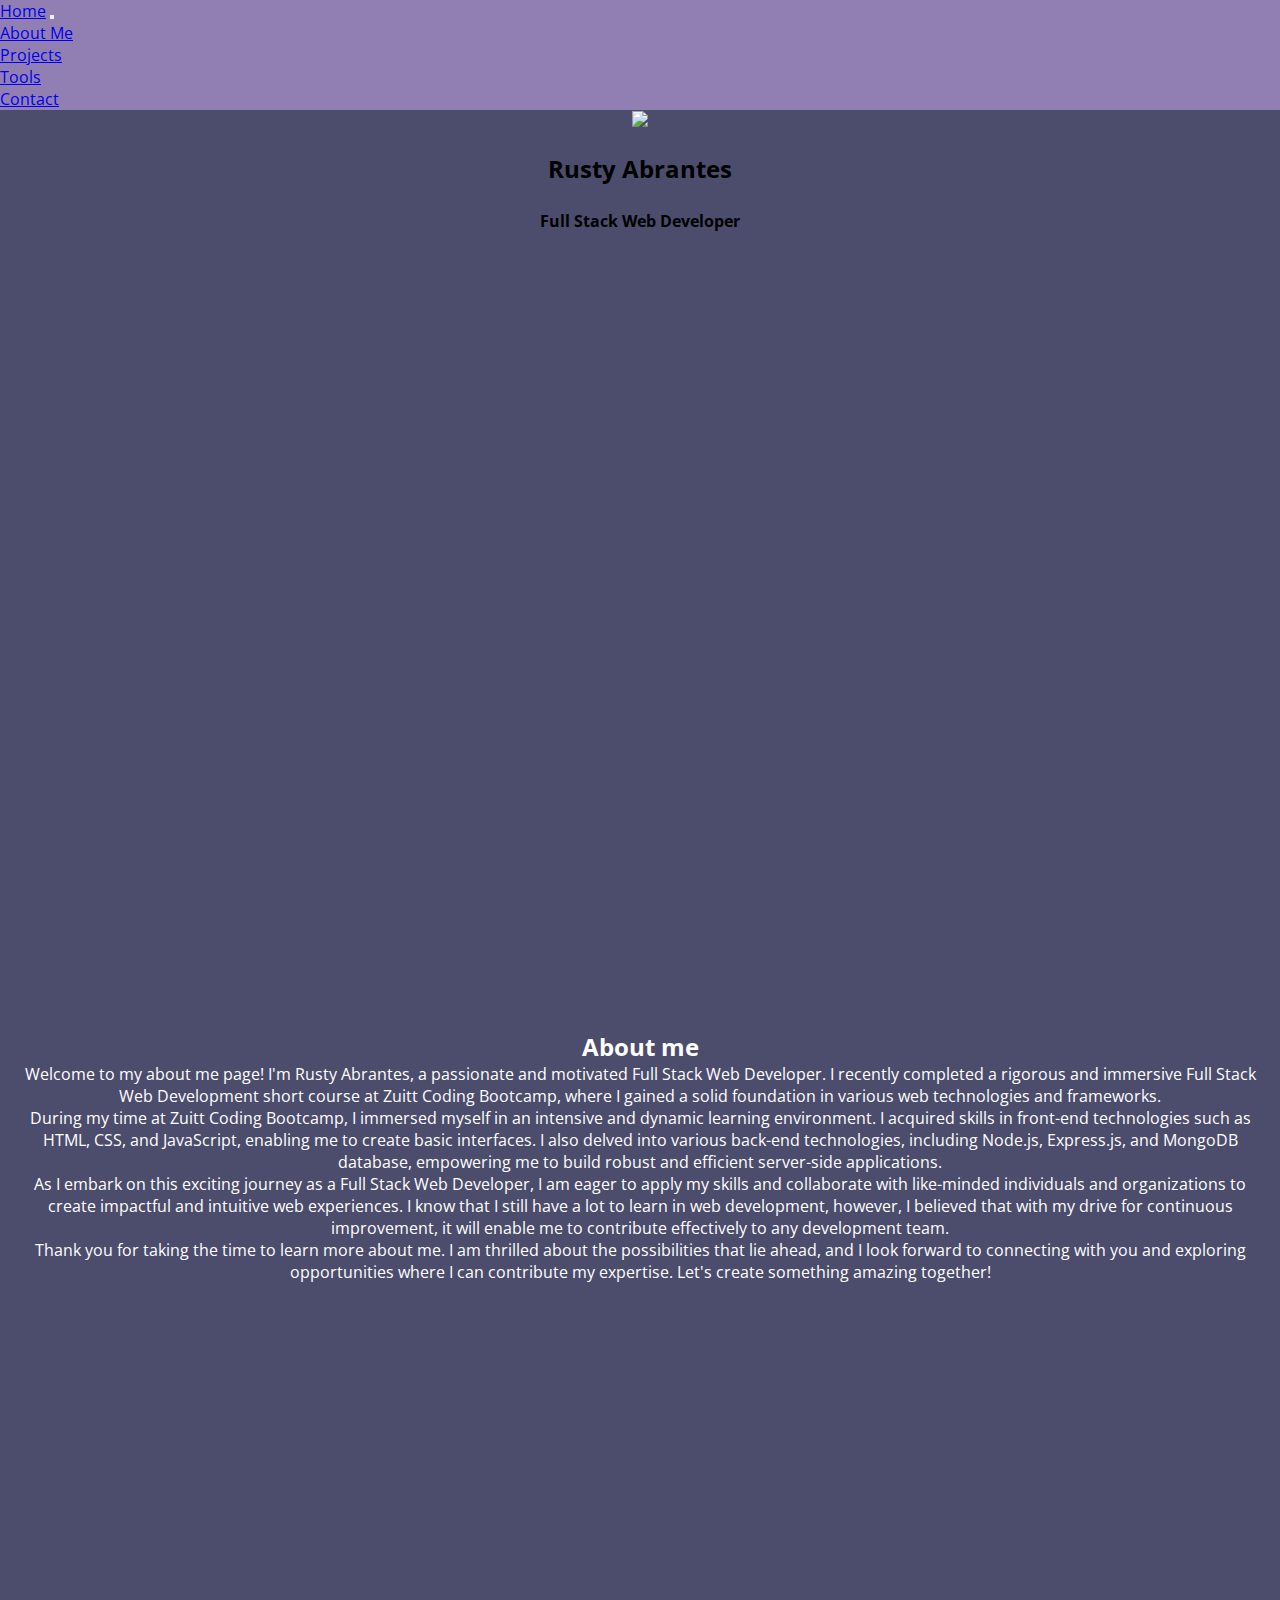
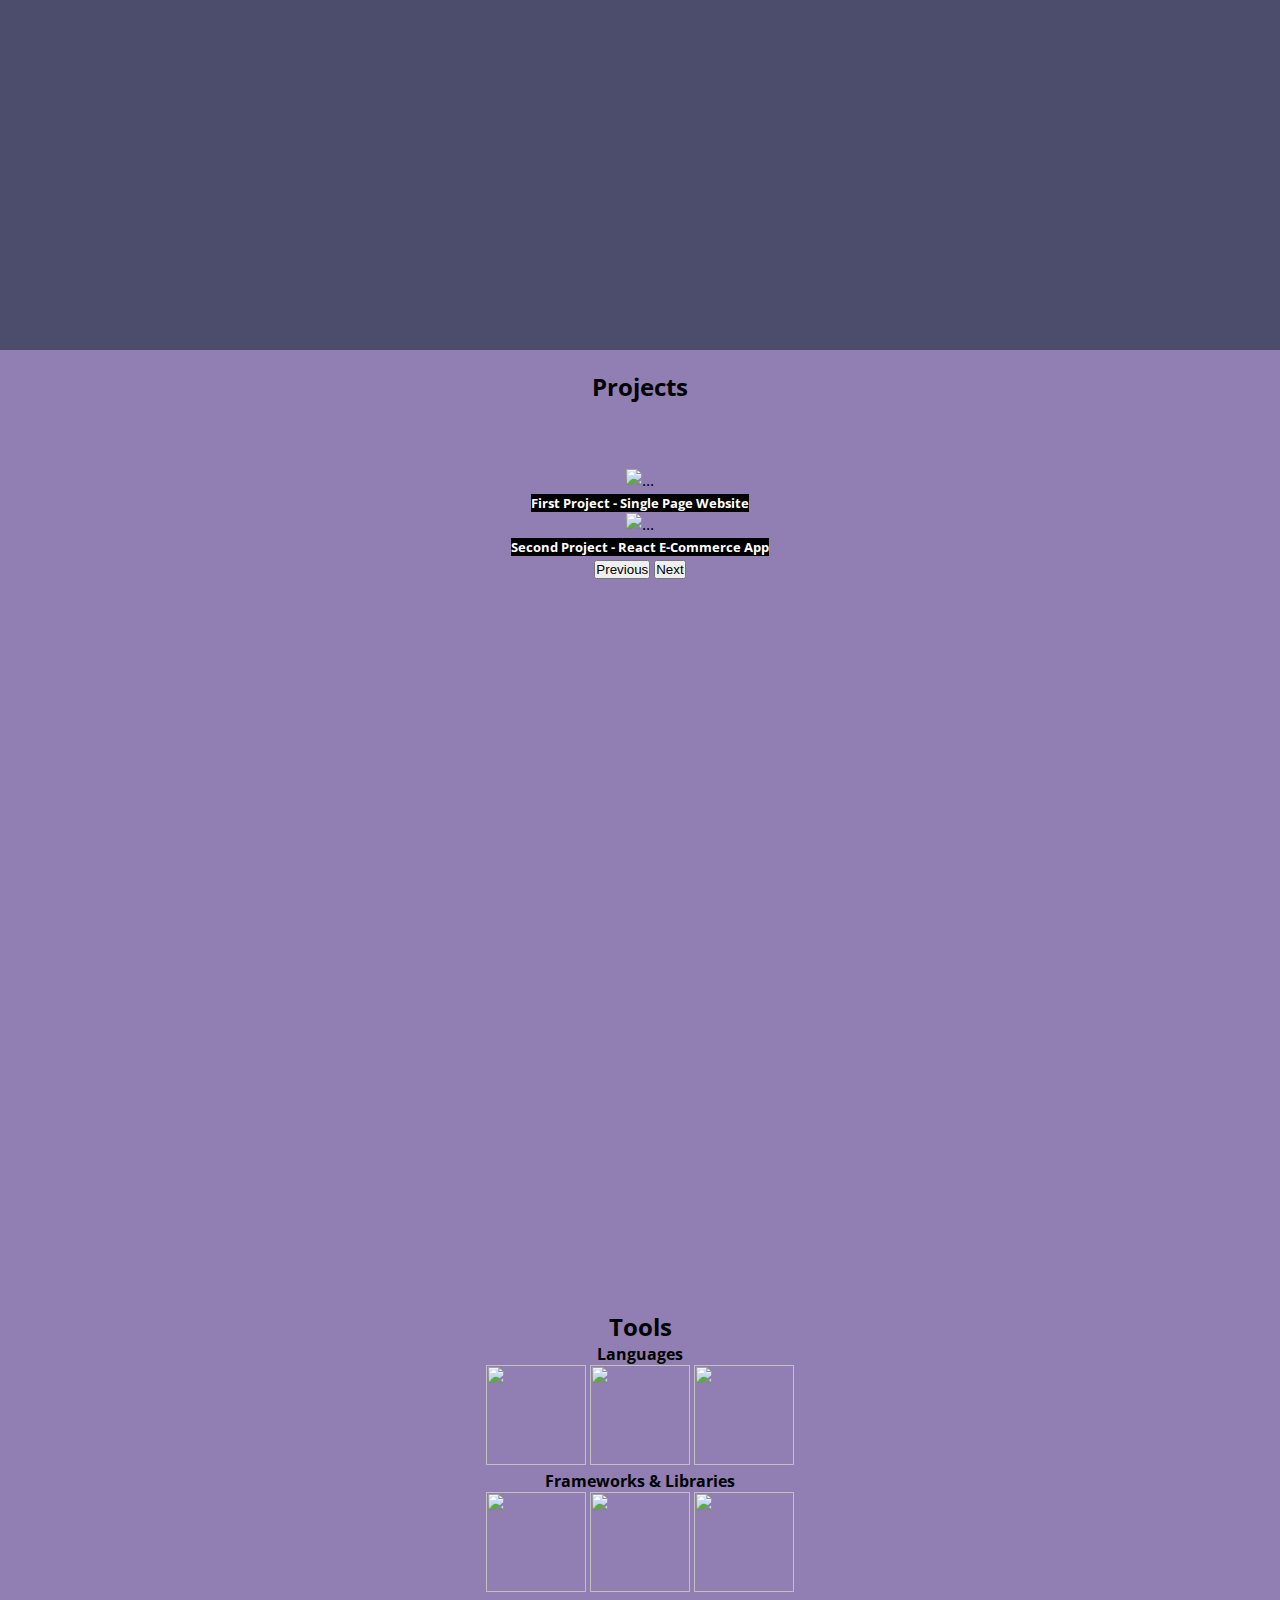
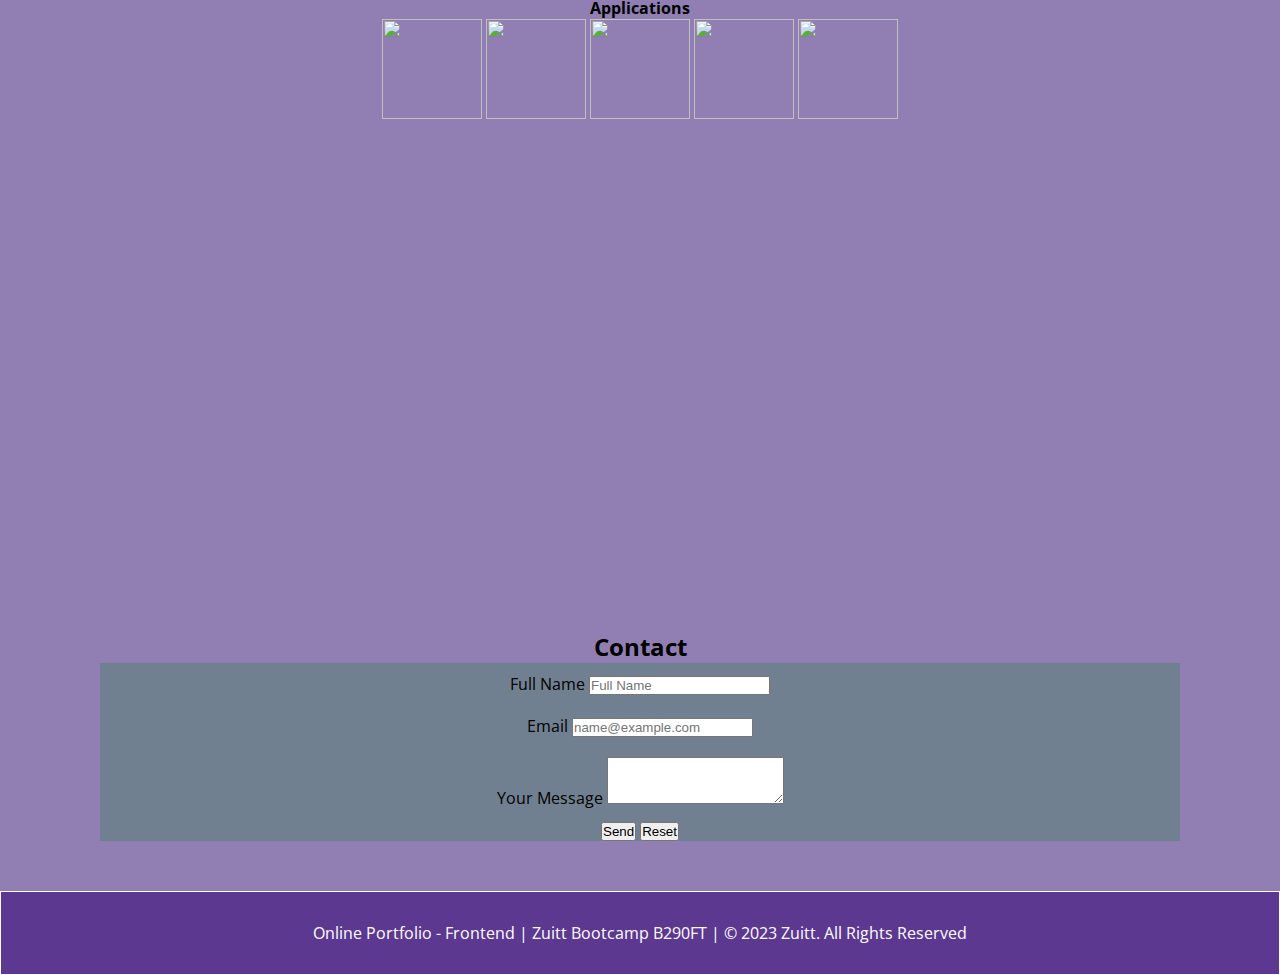
==== commit 41a2db51: "Update csp1" ====
--- a/index.html
+++ b/index.html
@@ -51,7 +51,7 @@
 				<!-- Landing Section -->
 				<div class="container-fluid d-block-flex text-light p-2 p-md-5" id="landing">
 
-					<img class="rounded-circle mt-5" src="https://scontent.fdvo2-2.fna.fbcdn.net/v/t39.30808-1/280661062_1938841363171648_2919182133980187929_n.jpg?stp=c0.2.160.160a_dst-jpg_p160x160&_nc_cat=106&ccb=1-7&_nc_sid=7206a8&_nc_ohc=0w5uvMXrkQ0AX-pB3tp&_nc_ht=scontent.fdvo2-2.fna&oh=00_AfDg-3YTSmNpYjmbJAKGI7jlM9GCWQXiIbKGMYZ-oT4M2w&oe=6467CE20" width="200">
+					<img class="rounded-circle mt-5" src="https://scontent.fdvo2-2.fna.fbcdn.net/v/t39.30808-6/280661062_1938841363171648_2919182133980187929_n.jpg?_nc_cat=106&ccb=1-7&_nc_sid=09cbfe&_nc_eui2=AeEagPaqNEhm30Y3hH2R8s7mPi8ZpUd9zAo-LxmlR33MCpzdZxNpEnTN8TpmvCICnEXIrDoryEvmj3sTonpjAC3z&_nc_ohc=EQogdt5y3LsAX_45Yk7&_nc_ht=scontent.fdvo2-2.fna&oh=00_AfBhLoyimCUC0wsSJskTSNbuAF7xNZDY1UobPdDfydo1TA&oe=649A911E" width="200">
 
 					<h2 class="name">Rusty Abrantes</h2>
 					<h4 class="title">Full Stack Web Developer</h4>
@@ -60,10 +60,23 @@
 				<!-- End Landing Section -->
 
 				<!-- About me Section -->
-				<div id="about" class="container-fluid d-block-flex">
+				<div id="about" class=" card container-fluid d-block-flex">
 					<h2>About me</h2>
-					<div class="card d-flex justify-content-center align-center flex-row">
-						<div>Hi, you can call me <em>Rusty</em> and I am learning to be a Full Stack web developer. My current skillset includes the basics of HTML, CSS, and Bootstrap. I hope to become better as I continue my coding bootcamp journey with Zuitt.</div>
+					<div class="d-flex justify-content-center align-center flex-row">
+						<div>
+							<p>
+								Welcome to my about me page! I'm Rusty Abrantes, a passionate and motivated Full Stack Web Developer. I recently completed a rigorous and immersive Full Stack Web Development short course at Zuitt Coding Bootcamp, where I gained a solid foundation in various web technologies and frameworks.
+							</p>
+							<p>
+								During my time at Zuitt Coding Bootcamp, I immersed myself in an intensive and dynamic learning environment. I acquired skills in front-end technologies such as HTML, CSS, and JavaScript, enabling me to create basic interfaces. I also delved into various back-end technologies, including Node.js, Express.js, and MongoDB database, empowering me to build robust and efficient server-side applications.
+							</p>
+							<p>
+								As I embark on this exciting journey as a Full Stack Web Developer, I am eager to apply my skills and collaborate with like-minded individuals and organizations to create impactful and intuitive web experiences. I know that I still have a lot to learn in web development, however, I believed that with my drive for continuous improvement, it will enable me to contribute effectively to any development team.
+							</p>
+							<p>
+								Thank you for taking the time to learn more about me. I am thrilled about the possibilities that lie ahead, and I look forward to connecting with you and exploring opportunities where I can contribute my expertise. Let's create something amazing together!
+							</p>
+						</div>
 					</div>
 				</div>
 				<!-- End About me Section -->
@@ -83,23 +96,16 @@
 
 						  <div class="carousel-inner">
 						    <div class="carousel-item active">
-						      <img src="https://scontent.fdvo2-1.fna.fbcdn.net/v/t39.30808-6/347623796_1279830639627352_8463841535316335546_n.jpg?_nc_cat=103&ccb=1-7&_nc_sid=0debeb&_nc_ohc=BuWByC9oD3wAX_GH84A&_nc_oc=AQkabZMoTMXCBDlepSPlQSEoWLU_iMWUfTuY9xfmCO8Y2YfuK6IopB2-m8sca8Cntzw&_nc_ht=scontent.fdvo2-1.fna&oh=00_AfDiAIhL2wlIXMR1Ud20c2E6kLDO9dNMgQJ2UKtRokXeeA&oe=646792BA" class="d-block w-100" alt="...">
+						      <img src="https://scontent.fdvo2-1.fna.fbcdn.net/v/t39.30808-6/356001517_2252374481818333_2177827407560468428_n.jpg?_nc_cat=108&ccb=1-7&_nc_sid=0debeb&_nc_eui2=AeEjcBYx0UckId8jsxXRDsuZzOIUvT6ZZFLM4hS9PplkUlPYt78V5mnM6azJdBHm0mmHrEtuBODym1NIRbAUKrtw&_nc_ohc=_Fn6ckkFtMsAX-CnyR9&_nc_ht=scontent.fdvo2-1.fna&oh=00_AfDRKvOiqFn3T1Vy_CmOskEOEGrpfCHugRI9SjCvDMSoNg&oe=649A6BF8" class="d-block w-100" alt="...">
 						      <div class="carousel-caption d-none d-md-block">
-						        <h5 class="p-title">First Project - Basic HTML</h5>
+						        <h5 class="p-title">First Project - Single Page Website</h5>
 						      </div>
 						    </div>
 
 						    <div class="carousel-item">
-						      <img src="https://scontent.fdvo2-1.fna.fbcdn.net/v/t39.30808-6/346868543_1267573890800402_2936500055260338733_n.jpg?_nc_cat=104&ccb=1-7&_nc_sid=0debeb&_nc_ohc=QzBSQFEKYlEAX8jEUgm&_nc_ht=scontent.fdvo2-1.fna&oh=00_AfAsVT3CPs9Ip3owl3_EocIF35d08bzIm4ZLAB8VUKwkHg&oe=64688B16" class="d-block w-100" alt="...">
+						      <img src="https://scontent.fdvo2-1.fna.fbcdn.net/v/t39.30808-6/355696129_2252374461818335_457714408955852912_n.jpg?_nc_cat=101&ccb=1-7&_nc_sid=0debeb&_nc_eui2=AeEO4282VBp3DA2tv8ND4jIuUa-sigkNOZRRr6yKCQ05lJ_aXEpCQlETB3WRePX7Xu3EAImAH6zbq3qV-I6gMiyK&_nc_ohc=oiQySHKln5kAX92efdD&_nc_ht=scontent.fdvo2-1.fna&oh=00_AfAYmFiApqbJOITQlFDu1YVH8RrMRgVcUTvFMqJTwwyLGg&oe=6499BC89" class="d-block w-100" alt="...">
 						      <div class="carousel-caption d-none d-md-block">
-						        <h5 class="p-title">Second Project - Basic CSS</h5>
-						      </div>
-						    </div>
-
-						    <div class="carousel-item">
-						      <img src="https://scontent.fdvo2-1.fna.fbcdn.net/v/t39.30808-6/347008631_790179705716510_1249596678493692709_n.jpg?_nc_cat=102&ccb=1-7&_nc_sid=0debeb&_nc_ohc=ept_aZLKMcIAX8ehOWR&_nc_ht=scontent.fdvo2-1.fna&oh=00_AfCVbsQ5OgsFuJakkRVUuUFBTMMsxbwERGwC76Zw4LqfXw&oe=6468CA92" class="d-block w-100" alt="...">
-						      <div class="carousel-caption d-none d-md-block">
-						        <h5 class="p-title">Third Project - Basic Bootstrap</h5>
+						        <h5 class="p-title">Second Project - React E-Commerce App</h5>
 						      </div>
 						    </div>
 						  </div>
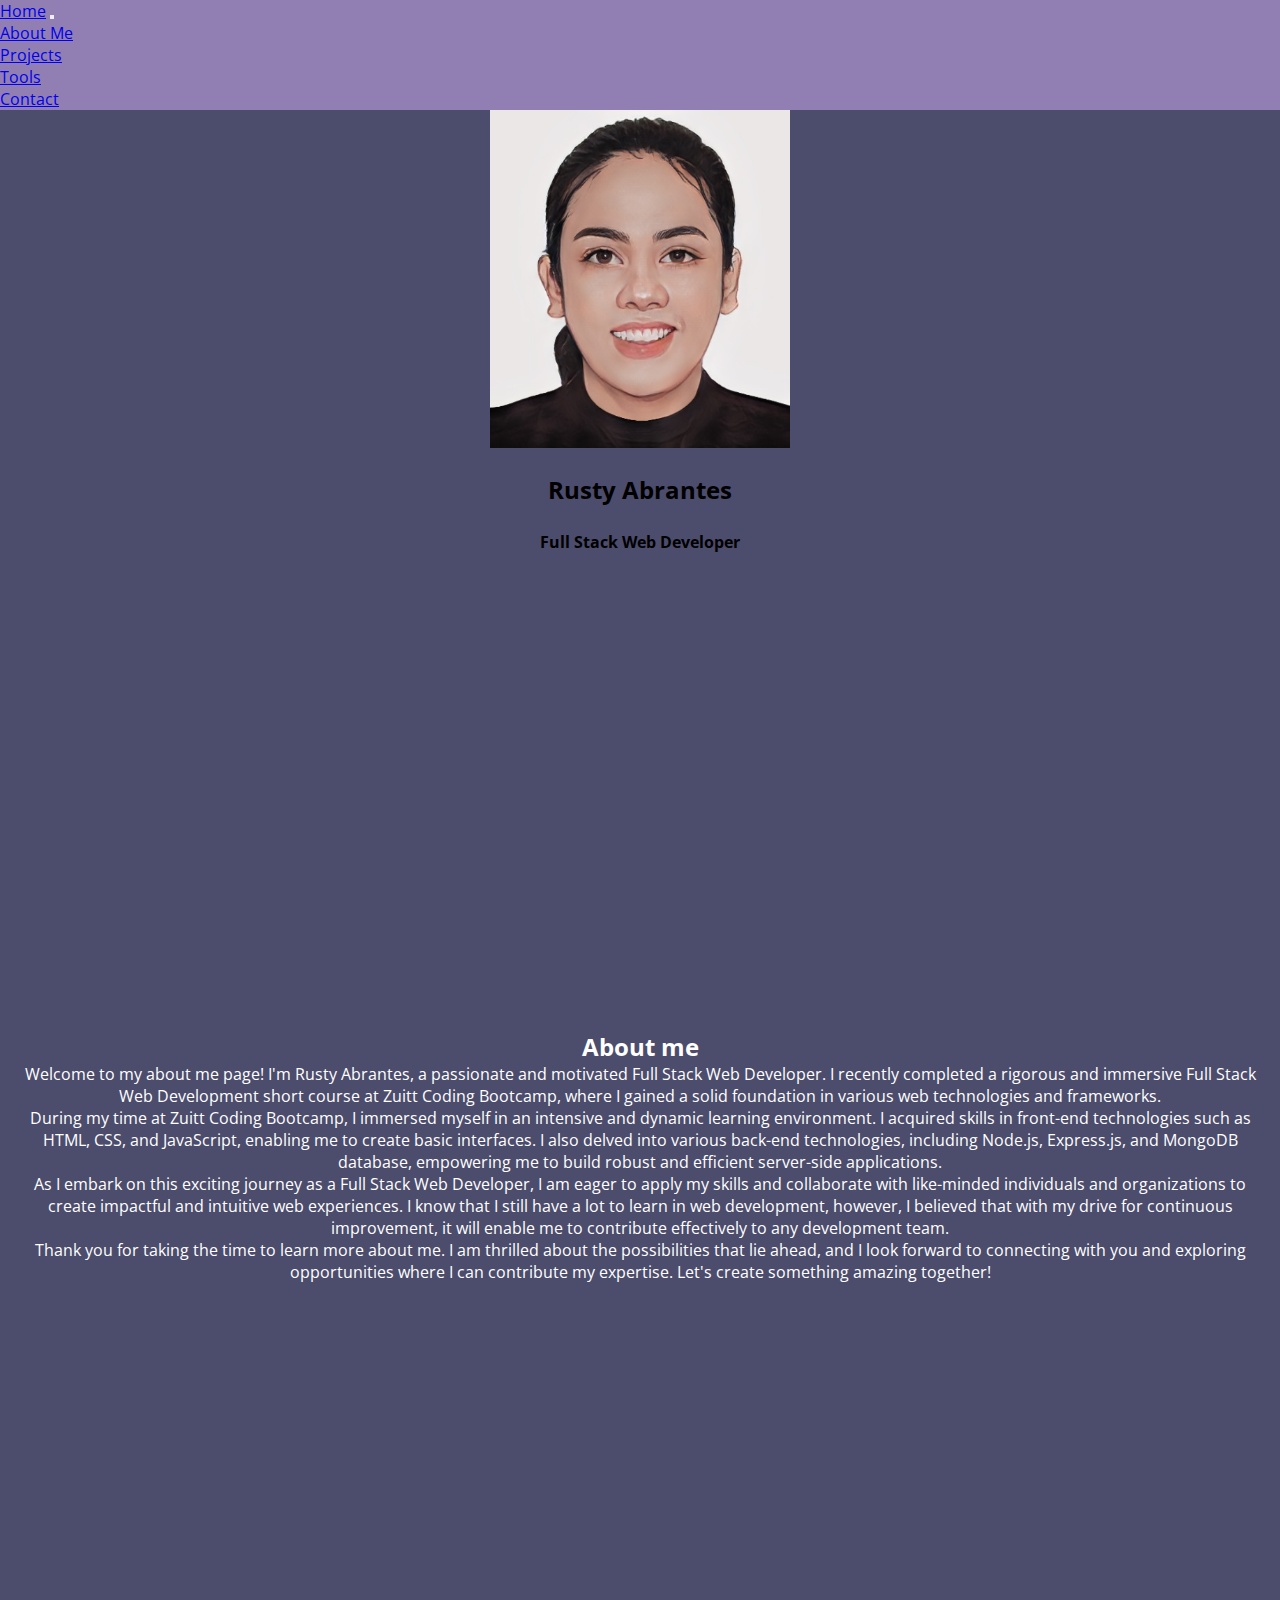
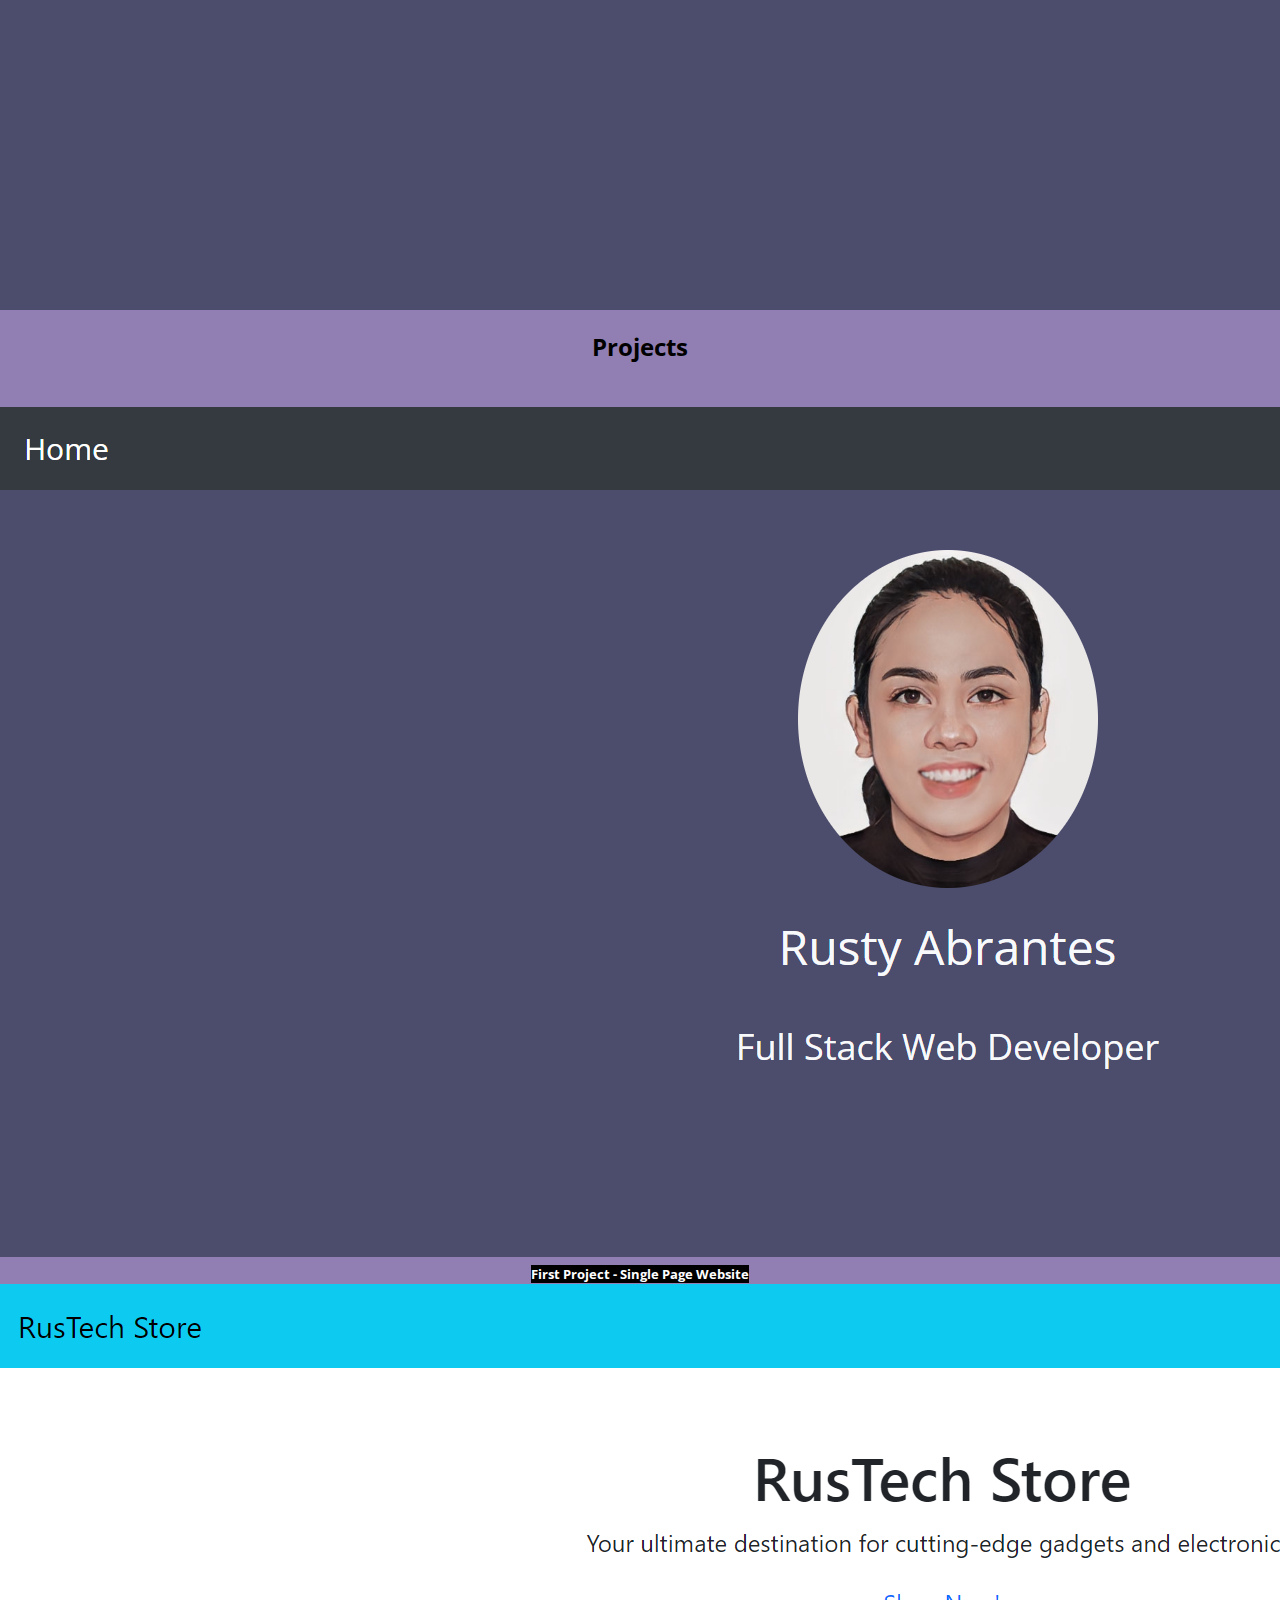
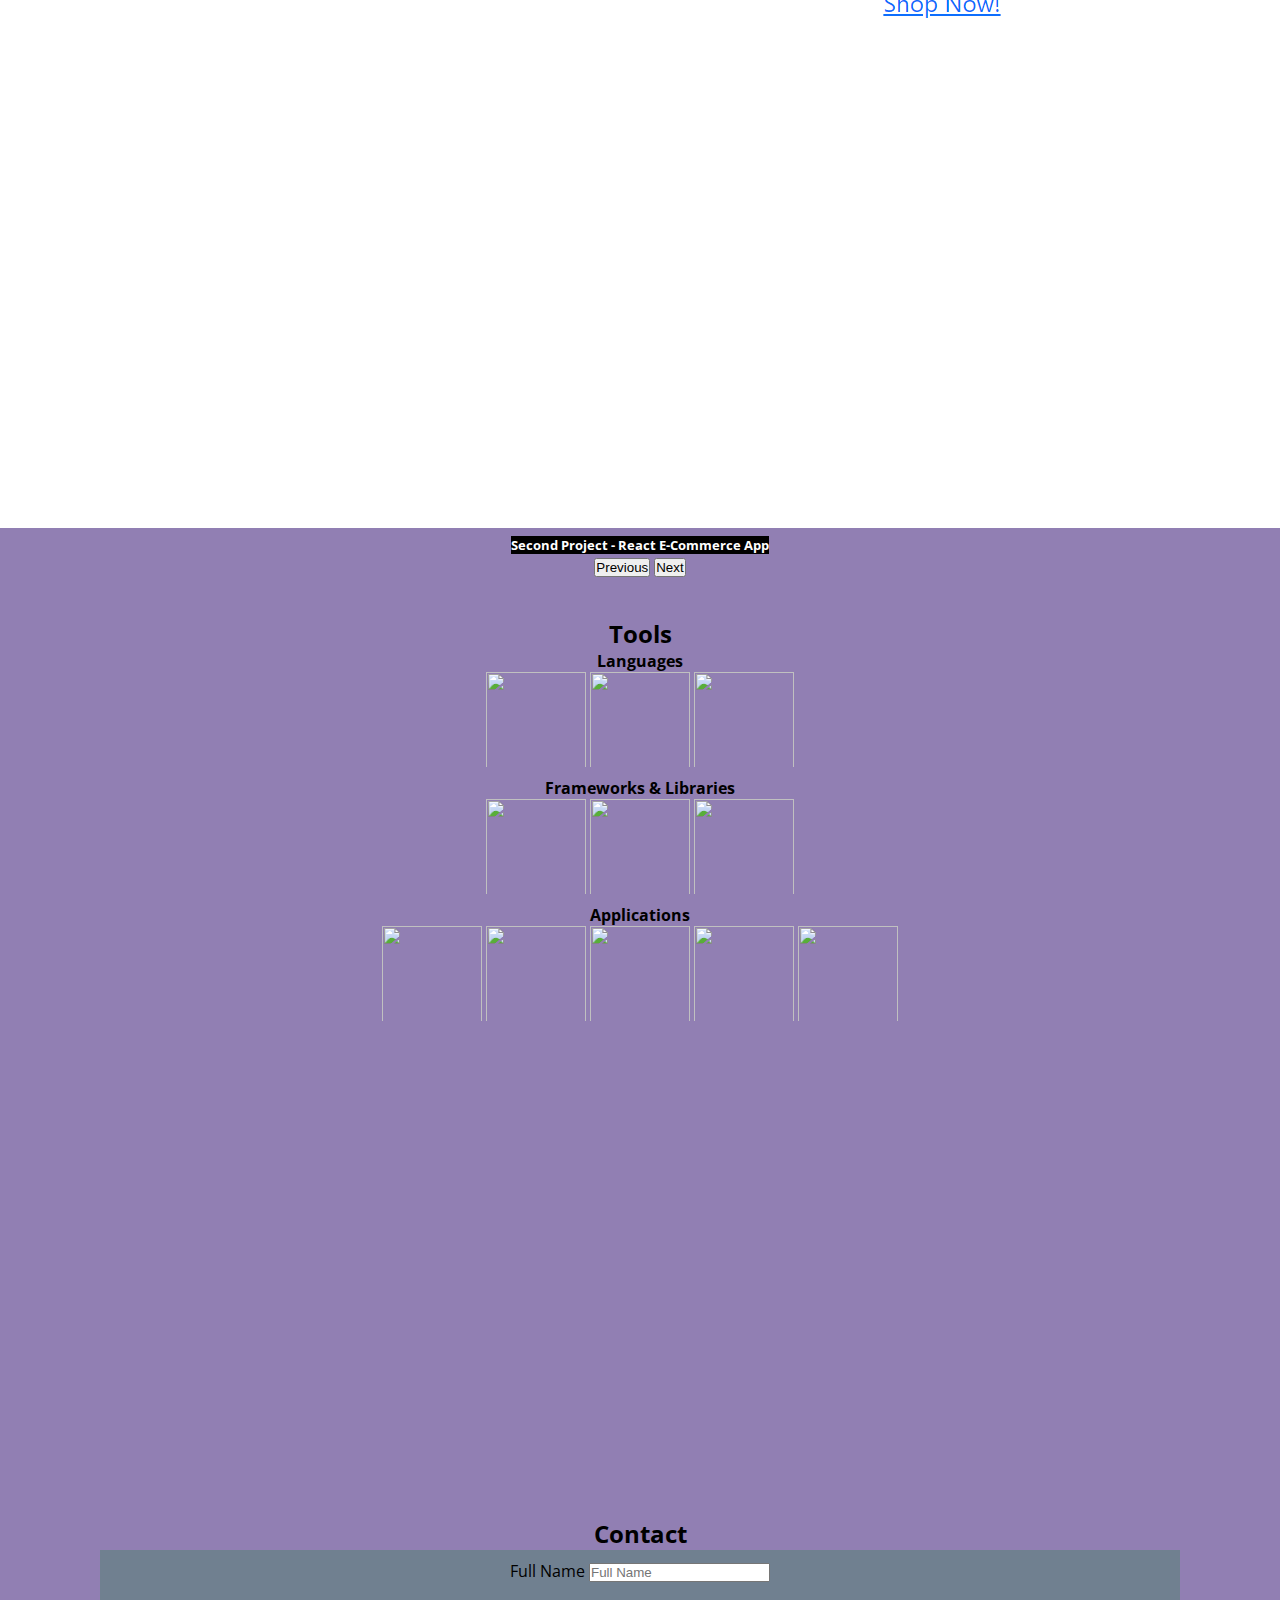
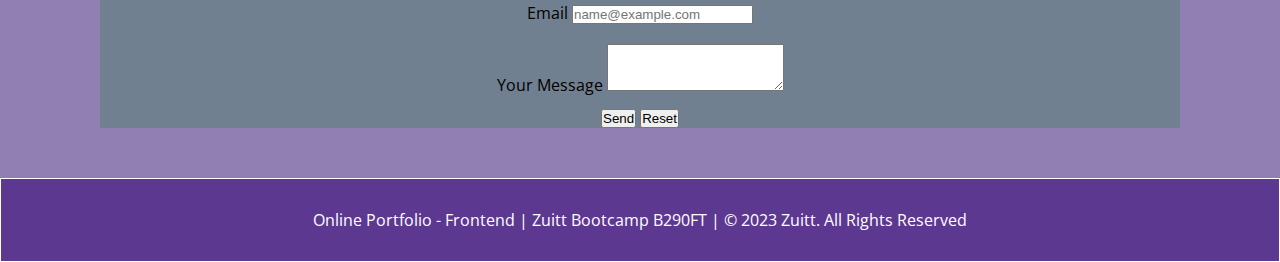
==== commit f3b82705: "Updates capstone 1" ====
--- a/index.html
+++ b/index.html
@@ -49,12 +49,16 @@
 			<div>
 
 				<!-- Landing Section -->
-				<div class="container-fluid d-block-flex text-light p-2 p-md-5" id="landing">
-
-					<img class="rounded-circle mt-5" src="https://scontent.fdvo2-2.fna.fbcdn.net/v/t39.30808-6/280661062_1938841363171648_2919182133980187929_n.jpg?_nc_cat=106&ccb=1-7&_nc_sid=09cbfe&_nc_eui2=AeEagPaqNEhm30Y3hH2R8s7mPi8ZpUd9zAo-LxmlR33MCpzdZxNpEnTN8TpmvCICnEXIrDoryEvmj3sTonpjAC3z&_nc_ohc=EQogdt5y3LsAX_45Yk7&_nc_ht=scontent.fdvo2-2.fna&oh=00_AfBhLoyimCUC0wsSJskTSNbuAF7xNZDY1UobPdDfydo1TA&oe=649A911E" width="200">
-
-					<h2 class="name">Rusty Abrantes</h2>
-					<h4 class="title">Full Stack Web Developer</h4>
+				<div class="row p-5 mt-2 min-vh-100 d-flex align-items-center" id="landing">
+				
+					<div class="col col-md-5">
+						<img class="rounded-circle shadow-2-strong" src="./images/myself.jpg" width="300">
+					</div>
+
+					<div id="name-info" class="col col-md-7 text-md-left ">
+						<h2 class="name">Rusty Abrantes</h2>
+						<h4 class="title">Full Stack Web Developer</h4>
+					</div>
 
 				</div>
 				<!-- End Landing Section -->
@@ -91,19 +95,18 @@
 						  <ol class="carousel-indicators">
 						    <li data-target="#carouselExampleCaptions" data-slide-to="0" class="active"></li>
 						    <li data-target="#carouselExampleCaptions" data-slide-to="1"></li>
-						    <li data-target="#carouselExampleCaptions" data-slide-to="2"></li>
 						  </ol>
 
 						  <div class="carousel-inner">
 						    <div class="carousel-item active">
-						      <img src="https://scontent.fdvo2-1.fna.fbcdn.net/v/t39.30808-6/356001517_2252374481818333_2177827407560468428_n.jpg?_nc_cat=108&ccb=1-7&_nc_sid=0debeb&_nc_eui2=AeEjcBYx0UckId8jsxXRDsuZzOIUvT6ZZFLM4hS9PplkUlPYt78V5mnM6azJdBHm0mmHrEtuBODym1NIRbAUKrtw&_nc_ohc=_Fn6ckkFtMsAX-CnyR9&_nc_ht=scontent.fdvo2-1.fna&oh=00_AfDRKvOiqFn3T1Vy_CmOskEOEGrpfCHugRI9SjCvDMSoNg&oe=649A6BF8" class="d-block w-100" alt="...">
+						      <img src="./images/csp1.png" class="d-block w-100" alt="...">
 						      <div class="carousel-caption d-none d-md-block">
 						        <h5 class="p-title">First Project - Single Page Website</h5>
 						      </div>
 						    </div>
 
 						    <div class="carousel-item">
-						      <img src="https://scontent.fdvo2-1.fna.fbcdn.net/v/t39.30808-6/355696129_2252374461818335_457714408955852912_n.jpg?_nc_cat=101&ccb=1-7&_nc_sid=0debeb&_nc_eui2=AeEO4282VBp3DA2tv8ND4jIuUa-sigkNOZRRr6yKCQ05lJ_aXEpCQlETB3WRePX7Xu3EAImAH6zbq3qV-I6gMiyK&_nc_ohc=oiQySHKln5kAX92efdD&_nc_ht=scontent.fdvo2-1.fna&oh=00_AfAYmFiApqbJOITQlFDu1YVH8RrMRgVcUTvFMqJTwwyLGg&oe=6499BC89" class="d-block w-100" alt="...">
+						      <img src="./images/csp3.png" class="d-block w-100" alt="...">
 						      <div class="carousel-caption d-none d-md-block">
 						        <h5 class="p-title">Second Project - React E-Commerce App</h5>
 						      </div>
--- a/index.css
+++ b/index.css
@@ -1,8 +1,10 @@
 /* CSS Reset */
 * {
-	margin: 0;
-	padding: 0;
+    margin: 0;
+    padding: 0;
+    box-sizing: border-box;
 }
+
 
 html {
   scroll-behavior: smooth;
